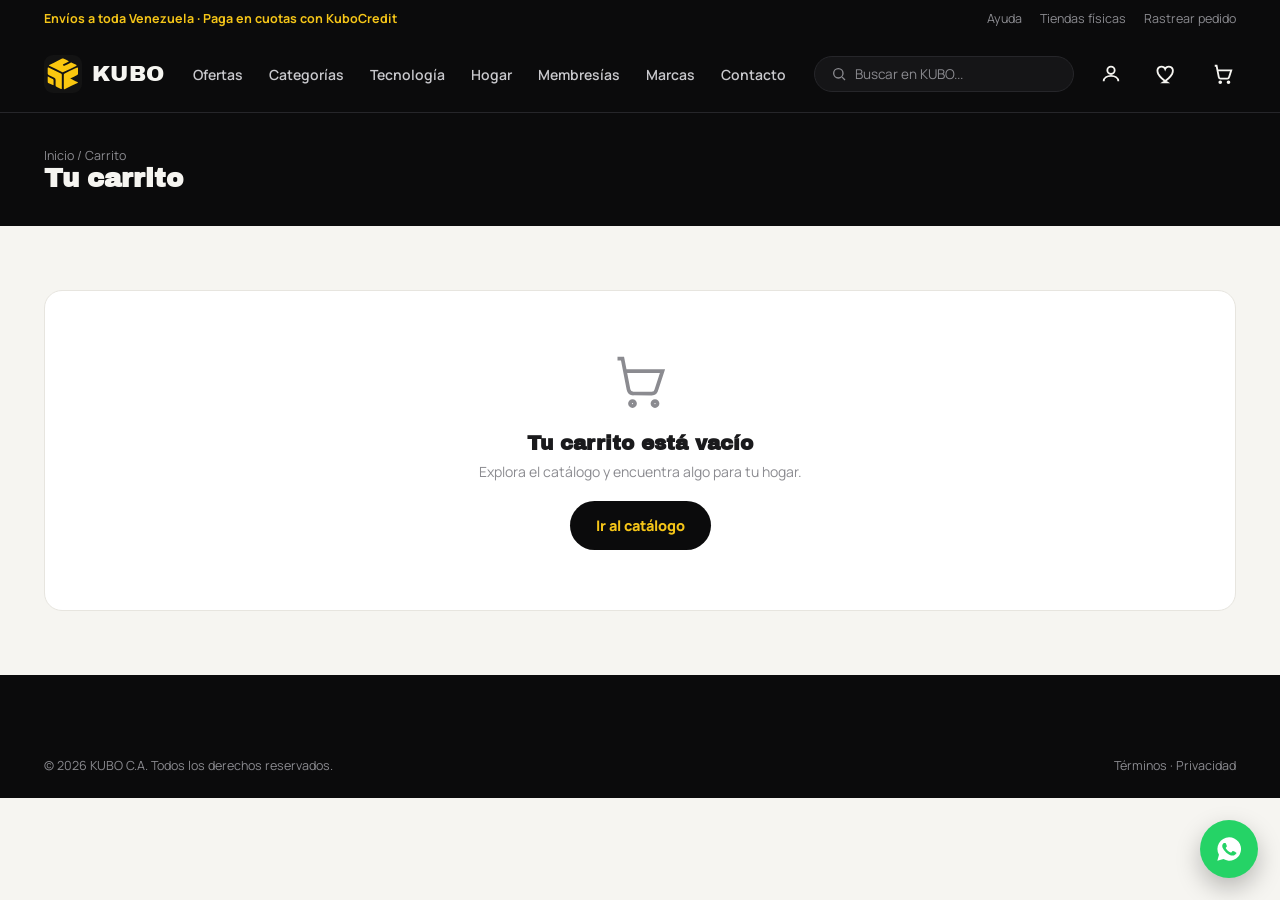
==== carrito.html @ 1cbffcdc "Add files via upload" ====
<!DOCTYPE html>
<html lang="es">
<head>
<meta charset="UTF-8">
<meta name="viewport" content="width=device-width, initial-scale=1">
<title>Carrito — KUBO</title>
<link rel="icon" type="image/svg+xml" href="assets/logo-kubo.svg">
<link rel="stylesheet" href="assets/style.css">
</head>
<body>

<div class="topbar">
  <div class="wrap">
    <span class="msg">Envíos a toda Venezuela · Paga en cuotas con KuboCredit</span>
    <div class="links"><a href="#">Ayuda</a><a href="#">Tiendas físicas</a><a href="#">Rastrear pedido</a></div>
  </div>
</div>

<header class="site">
  <div class="wrap hd-row">
    <a class="logo" href="index.html">
      <img src="assets/logo-kubo.svg" alt="KUBO" class="logo-img">
      <span>KUBO</span>
    </a>
    <nav class="main">
      <a href="catalogo.html">Ofertas</a>
      <a href="catalogo.html">Categorías</a>
      <a href="catalogo.html?categoria=tecnologia">Tecnología</a>
      <a href="catalogo.html?categoria=hogar">Hogar</a>
      <a href="membresias.html">Membresías</a>
      <a href="index.html#marcas">Marcas</a>
      <a href="index.html#contacto">Contacto</a>
    </nav>
    <div class="hd-actions">
      <div class="search-box">
        <svg viewBox="0 0 24 24" fill="none" stroke="currentColor" stroke-width="2" width="16" height="16" style="margin-right:8px;flex-shrink:0;color:#8B8B90"><circle cx="11" cy="11" r="7"/><path d="M21 21l-4.3-4.3"/></svg>
        <input type="text" placeholder="Buscar en KUBO..." data-search-input>
      </div>
      <a class="icon-btn" href="login.html" aria-label="Cuenta"><svg viewBox="0 0 24 24" fill="none" stroke="currentColor" stroke-width="2"><circle cx="12" cy="8" r="4"/><path d="M4 20c0-4 4-6 8-6s8 2 8 6"/></svg></a>
      <a class="icon-btn" href="favoritos.html" aria-label="Favoritos"><svg viewBox="0 0 24 24" fill="none" stroke="currentColor" stroke-width="2"><path d="M12 21s-7-4.5-9.5-9C.5 8 2 4 6 4c2 0 3.5 1.2 4 2.5C10.5 5.2 12 4 14 4c4 0 5.5 4 3.5 8-2.5 4.5-9.5 9-9.5 9z"/></svg><span class="badge hide" data-fav-badge>0</span></a>
      <a class="icon-btn" href="carrito.html" aria-label="Carrito"><svg viewBox="0 0 24 24" fill="none" stroke="currentColor" stroke-width="2"><path d="M3 3h2l2.4 12.4a2 2 0 0 0 2 1.6h7.2a2 2 0 0 0 2-1.6L21 8H6"/><circle cx="9" cy="21" r="1"/><circle cx="18" cy="21" r="1"/></svg><span class="badge hide" data-cart-badge>0</span></a>
      <button class="burger" id="burgerBtn" aria-label="Menú"><svg viewBox="0 0 24 24" fill="none" stroke="currentColor" stroke-width="2" width="26" height="26"><path d="M4 6h16M4 12h16M4 18h16"/></svg></button>
    </div>
  </div>
  <div class="mobile-nav" id="mobileNav">
    <div class="mobile-search"><input type="text" placeholder="Buscar en KUBO..." data-search-input></div>
    <a href="catalogo.html">Ofertas</a><a href="membresias.html">Membresías</a><a href="favoritos.html">Favoritos</a><a href="carrito.html">Carrito</a>
  </div>
</header>

<div class="pagehead">
  <div class="wrap">
    <div>
      <div class="breadcrumb"><a href="index.html">Inicio</a> / <span>Carrito</span></div>
      <h1 class="hd">Tu carrito</h1>
    </div>
  </div>
</div>

<section class="section">
  <div class="wrap">
    <div id="cartWrapper"></div>
  </div>
</section>

<footer>
  <div class="wrap f-bottom" style="border-top:none;margin-top:0;">
    <span>© 2026 KUBO C.A. Todos los derechos reservados.</span>
    <span>Términos · Privacidad</span>
  </div>
</footer>

<a class="wa-float" href="https://wa.me/584240000000" target="_blank" aria-label="WhatsApp">
  <svg viewBox="0 0 24 24" fill="currentColor"><path d="M12 2a10 10 0 0 0-8.6 15L2 22l5.2-1.4A10 10 0 1 0 12 2zm5.7 14.2c-.2.7-1.4 1.4-2 1.4-.5.1-1.1.1-1.8-.1-.4-.1-1-.3-1.6-.6-2.9-1.3-4.8-4.2-4.9-4.4-.1-.2-1.2-1.6-1.2-3s.8-2.1 1.1-2.4c.3-.3.6-.3.8-.3h.6c.2 0 .4 0 .6.5.2.5.8 1.9.8 2 .1.2.1.3 0 .5-.1.2-.1.3-.3.5l-.4.5c-.1.2-.3.3-.1.6.2.3.8 1.3 1.7 2.1 1.2 1 2.1 1.4 2.4 1.5.3.1.4.1.6-.1l.9-1c.2-.3.4-.2.7-.1.3.1 1.7.8 2 .9.3.2.5.2.6.3.1.2.1.9-.1 1.6z"/></svg>
</a>

<script src="assets/store.js"></script>
<script>
const WA_NUMBER = '584240000000';

function renderCart(){
  const cart = getCart();
  const ids = Object.keys(cart);
  const wrapper = document.getElementById('cartWrapper');

  if(ids.length === 0){
    wrapper.innerHTML = `
      <div class="empty-state">
        <svg viewBox="0 0 24 24" fill="none" stroke="currentColor" stroke-width="1.5"><path d="M3 3h2l2.4 12.4a2 2 0 0 0 2 1.6h7.2a2 2 0 0 0 2-1.6L21 8H6"/><circle cx="9" cy="21" r="1"/><circle cx="18" cy="21" r="1"/></svg>
        <h3>Tu carrito está vacío</h3>
        <p>Explora el catálogo y encuentra algo para tu hogar.</p>
        <a class="btn btn-dark" href="catalogo.html">Ir al catálogo</a>
      </div>`;
    return;
  }

  const itemsHTML = ids.map(id => {
    const p = findProduct(id);
    if(!p) return '';
    return `
      <div class="cart-item" data-id="${p.id}">
        <div class="imgbox">${cubeIconSVG(p.id)}</div>
        <div class="info">
          <div class="brand">${p.brand}</div>
          <div class="name"><a href="producto.html?id=${p.id}">${p.name}</a></div>
          <div class="price">$${formatPrice(p.price)}</div>
        </div>
        <div class="side">
          <div class="qty-box">
            <button class="dec" aria-label="Restar">−</button>
            <span>${cart[id]}</span>
            <button class="inc" aria-label="Sumar">+</button>
          </div>
          <button class="remove-btn"><svg viewBox="0 0 24 24" fill="none" stroke="currentColor" stroke-width="2"><path d="M3 6h18M8 6V4a1 1 0 0 1 1-1h6a1 1 0 0 1 1 1v2m2 0v14a1 1 0 0 1-1 1H7a1 1 0 0 1-1-1V6h12z"/></svg> Eliminar</button>
        </div>
      </div>`;
  }).join('');

  const subtotal = cartTotal();
  const shipping = subtotal >= 80 ? 0 : 8;
  const total = subtotal + shipping;

  wrapper.innerHTML = `
    <div class="cart-layout">
      <div>${itemsHTML}</div>
      <div class="summary-box">
        <h3>Resumen del pedido</h3>
        <div class="summary-row"><span>Subtotal</span><span>$${formatPrice(subtotal)}</span></div>
        <div class="summary-row"><span>Envío</span><span>${shipping === 0 ? 'Gratis' : '$' + formatPrice(shipping)}</span></div>
        <div class="promo-row">
          <input type="text" placeholder="Código de descuento">
          <button class="btn btn-ghost" style="border-color:#E7E5DF;color:var(--ink);padding:11px 18px;" onclick="showToast('Código no válido')">Aplicar</button>
        </div>
        <div class="summary-row total"><span>Total</span><span>$${formatPrice(total)}</span></div>
        <button class="btn btn-primary" id="checkoutBtn">Finalizar por WhatsApp</button>
        <a class="btn btn-ghost" style="border-color:#E7E5DF;color:var(--ink);width:100%;justify-content:center;margin-top:10px;" href="catalogo.html">Seguir comprando</a>
      </div>
    </div>`;

  wrapper.querySelectorAll('.inc').forEach(btn => btn.addEventListener('click', e => {
    const id = e.target.closest('.cart-item').dataset.id;
    const cart = getCart();
    setQty(id, (cart[id] || 0) + 1);
    renderCart();
  }));
  wrapper.querySelectorAll('.dec').forEach(btn => btn.addEventListener('click', e => {
    const id = e.target.closest('.cart-item').dataset.id;
    const cart = getCart();
    setQty(id, (cart[id] || 0) - 1);
    renderCart();
  }));
  wrapper.querySelectorAll('.remove-btn').forEach(btn => btn.addEventListener('click', e => {
    const id = e.target.closest('.cart-item').dataset.id;
    removeFromCart(id);
    renderCart();
  }));

  document.getElementById('checkoutBtn').addEventListener('click', () => {
    const cart = getCart();
    let msg = 'Hola, quiero hacer este pedido en KUBO:%0A%0A';
    Object.keys(cart).forEach(id => {
      const p = findProduct(id);
      if(p) msg += `• ${p.name} x${cart[id]} — $${formatPrice(p.price * cart[id])}%0A`;
    });
    msg += `%0ATotal: $${formatPrice(total)}`;
    window.open(`https://wa.me/${WA_NUMBER}?text=${msg}`, '_blank');
  });
}

renderCart();
</script>

</body>
</html>
---- assets/style.css ----
@import url('https://fonts.googleapis.com/css2?family=Archivo+Black&family=Manrope:wght@400;500;600;700;800&display=swap');
:root{
  --black:#0B0B0C;
  --black-2:#151517;
  --yellow:#F5C518;
  --yellow-2:#FFDD55;
  --paper:#F6F5F1;
  --ink:#1A1A1C;
  --line:#26262A;
  --muted:#8B8B90;
  --radius:18px;
}
*{margin:0;padding:0;box-sizing:border-box;}
html{scroll-behavior:smooth;}
body{font-family:'Manrope',sans-serif;background:var(--paper);color:var(--ink);-webkit-font-smoothing:antialiased;}
img{max-width:100%;display:block;}
a{text-decoration:none;color:inherit;}
ul{list-style:none;}
button{font-family:inherit;}
.wrap{max-width:1240px;margin:0 auto;padding:0 24px;}
.hd{font-family:'Archivo Black',sans-serif;letter-spacing:-0.01em;}

.topbar{background:var(--black);color:var(--paper);font-size:12.5px;}
.topbar .wrap{display:flex;justify-content:space-between;align-items:center;height:36px;}
.topbar .msg{color:var(--yellow);font-weight:700;}
.topbar .links{display:flex;gap:18px;color:var(--muted);}
@media(max-width:720px){.topbar .links{display:none;}}

header.site{background:var(--black);position:sticky;top:0;z-index:50;border-bottom:1px solid var(--line);}
.hd-row{display:flex;align-items:center;gap:28px;height:76px;}
.logo{display:flex;align-items:center;gap:10px;flex-shrink:0;}
.logo svg,.logo-img{width:38px;height:38px;border-radius:9px;display:block;}
.logo span{font-family:'Archivo Black',sans-serif;color:var(--paper);font-size:22px;letter-spacing:0.02em;}
nav.main{display:flex;gap:26px;flex:1;}
nav.main a{color:#C9C9CD;font-size:14px;font-weight:600;white-space:nowrap;transition:color .15s;}
nav.main a:hover,nav.main a.active{color:var(--yellow);}
.hd-actions{display:flex;align-items:center;gap:18px;flex-shrink:0;}
.search-box{display:flex;align-items:center;background:var(--black-2);border:1px solid var(--line);border-radius:100px;padding:8px 16px;width:260px;}
.search-box input{background:none;border:none;outline:none;color:var(--paper);font-size:13.5px;width:100%;font-family:'Manrope';}
.search-box input::placeholder{color:var(--muted);}
.icon-btn{position:relative;color:var(--paper);display:flex;align-items:center;justify-content:center;width:38px;height:38px;}
.icon-btn svg{width:22px;height:22px;}
.badge{position:absolute;top:-2px;right:-2px;background:var(--yellow);color:var(--black);font-size:10px;font-weight:800;border-radius:50%;width:16px;height:16px;display:flex;align-items:center;justify-content:center;}
.badge.hide{display:none;}
.burger{display:none;background:none;border:none;color:var(--paper);}
@media(max-width:980px){nav.main{display:none;}.search-box{display:none;}.burger{display:flex;}}
.mobile-nav{display:none;flex-direction:column;background:var(--black-2);border-top:1px solid var(--line);padding:14px 24px 20px;}
.mobile-nav.open{display:flex;}
.mobile-nav a{color:#C9C9CD;padding:10px 0;font-size:14.5px;font-weight:600;border-bottom:1px solid var(--line);}
.mobile-search{display:flex;background:var(--black);border:1px solid var(--line);border-radius:100px;padding:8px 16px;margin-bottom:12px;}
.mobile-search input{background:none;border:none;outline:none;color:var(--paper);width:100%;font-size:13.5px;}

.hero{background:var(--black);color:var(--paper);position:relative;overflow:hidden;}
.hero .wrap{display:grid;grid-template-columns:1.1fr 0.9fr;align-items:center;gap:40px;padding-top:64px;padding-bottom:64px;}
.eyebrow{display:inline-flex;align-items:center;gap:8px;color:var(--yellow);font-size:12.5px;font-weight:800;letter-spacing:0.12em;text-transform:uppercase;margin-bottom:18px;}
.eyebrow::before{content:"";width:8px;height:8px;background:var(--yellow);display:inline-block;clip-path:polygon(50% 0,100% 25%,100% 75%,50% 100%,0 75%,0 25%);}
.hero h1{font-size:56px;line-height:1.02;font-family:'Archivo Black',sans-serif;letter-spacing:-0.01em;}
.hero h1 em{font-style:normal;color:var(--yellow);}
.hero p{margin-top:20px;color:#B7B7BC;font-size:16.5px;max-width:440px;line-height:1.55;}
.hero .cta-row{display:flex;gap:14px;margin-top:32px;flex-wrap:wrap;}
.btn{display:inline-flex;align-items:center;gap:8px;padding:15px 26px;border-radius:100px;font-weight:800;font-size:14.5px;cursor:pointer;border:none;transition:transform .15s;}
.btn:hover{transform:translateY(-2px);}
.btn-primary{background:var(--yellow);color:var(--black);}
.btn-ghost{background:transparent;color:var(--paper);border:1px solid var(--line);}
.btn-dark{background:var(--black);color:var(--yellow);}
.btn:disabled{opacity:.5;cursor:not-allowed;transform:none;}
.hero-stats{display:flex;gap:34px;margin-top:44px;}
.hero-stats div b{display:block;font-family:'Archivo Black';font-size:24px;color:var(--yellow);}
.hero-stats div span{font-size:12px;color:var(--muted);}
.cube-stage{position:relative;height:420px;display:flex;align-items:center;justify-content:center;}
.cube-stage svg{width:100%;height:100%;filter:drop-shadow(0 30px 60px rgba(245,197,24,0.15));}
@media(max-width:980px){.hero .wrap{grid-template-columns:1fr;padding-top:44px;padding-bottom:40px;text-align:left;}.hero h1{font-size:38px;}.cube-stage{height:260px;order:-1;}}

.pagehead{background:var(--black);color:var(--paper);padding:34px 0;}
.pagehead .wrap{display:flex;justify-content:space-between;align-items:center;flex-wrap:wrap;gap:12px;}
.pagehead h1{font-family:'Archivo Black';font-size:26px;}
.breadcrumb{font-size:12.5px;color:var(--muted);}
.breadcrumb a:hover{color:var(--yellow);}

.marquee-strip{background:var(--yellow);overflow:hidden;border-top:1px solid var(--black);border-bottom:1px solid var(--black);}
.marquee-track{display:flex;gap:48px;white-space:nowrap;padding:10px 0;animation:scroll 22s linear infinite;width:max-content;}
.marquee-track span{font-family:'Archivo Black';font-size:13px;color:var(--black);letter-spacing:0.04em;display:flex;align-items:center;gap:10px;}
@keyframes scroll{from{transform:translateX(0);}to{transform:translateX(-50%);}}

.section{padding:64px 0;}
.section-head{display:flex;justify-content:space-between;align-items:flex-end;margin-bottom:32px;gap:16px;}
.section-head h2{font-family:'Archivo Black';font-size:30px;letter-spacing:-0.01em;}
.section-head p{color:var(--muted);font-size:14px;margin-top:6px;}
.section-head a.viewall{font-weight:800;font-size:13.5px;border-bottom:2px solid var(--yellow);padding-bottom:2px;flex-shrink:0;}
@media(max-width:600px){.section{padding:44px 0;}.section-head h2{font-size:24px;}}

.cat-grid{display:grid;grid-template-columns:repeat(6,1fr);gap:16px;}
.cat-card{background:var(--black);border-radius:var(--radius);padding:22px 16px;text-align:center;transition:transform .18s,background .18s;}
.cat-card:hover{transform:translateY(-4px);background:var(--black-2);}
.cat-card .ic{width:46px;height:46px;margin:0 auto 12px;background:var(--yellow);border-radius:12px;display:flex;align-items:center;justify-content:center;}
.cat-card .ic svg{width:24px;height:24px;color:var(--black);}
.cat-card span{color:var(--paper);font-size:12.5px;font-weight:700;}
@media(max-width:980px){.cat-grid{grid-template-columns:repeat(3,1fr);}}
@media(max-width:520px){.cat-grid{grid-template-columns:repeat(3,1fr);gap:10px;}.cat-card{padding:16px 8px;}.cat-card span{font-size:11px;}}

.prod-grid{display:grid;grid-template-columns:repeat(4,1fr);gap:22px;}
.card{background:#fff;border-radius:var(--radius);overflow:hidden;border:1px solid #E7E5DF;transition:box-shadow .2s,transform .2s;position:relative;}
.card:hover{transform:translateY(-4px);box-shadow:0 18px 40px rgba(0,0,0,0.08);}
.card .tag{position:absolute;top:12px;left:12px;background:var(--yellow);color:var(--black);font-size:10.5px;font-weight:800;padding:4px 10px;border-radius:100px;z-index:2;letter-spacing:.02em;}
.card .imgbox{aspect-ratio:1/1;background:var(--paper);display:flex;align-items:center;justify-content:center;padding:24px;position:relative;}
.card .imgbox svg{width:70%;height:70%;}
.card .imgbox a{display:flex;width:100%;height:100%;align-items:center;justify-content:center;}
.card .fav{position:absolute;top:12px;right:12px;width:32px;height:32px;background:#fff;border-radius:50%;display:flex;align-items:center;justify-content:center;box-shadow:0 2px 8px rgba(0,0,0,0.12);z-index:2;border:none;cursor:pointer;}
.card .fav svg{width:16px;height:16px;color:var(--ink);}
.card .fav.active svg{color:#E23636;fill:#E23636;}
.card .body{padding:16px 16px 20px;}
.card .brand{font-size:10.5px;font-weight:800;color:var(--muted);letter-spacing:.06em;text-transform:uppercase;}
.card .name{font-size:14.5px;font-weight:700;margin-top:4px;line-height:1.3;min-height:38px;}
.card .name a:hover{color:var(--black);text-decoration:underline;}
.card .price-row{display:flex;align-items:center;justify-content:space-between;margin-top:14px;}
.card .price{font-family:'Archivo Black';font-size:19px;}
.card .price small{font-family:'Manrope';font-weight:600;font-size:12px;color:var(--muted);text-decoration:line-through;display:block;margin-top:-2px;}
.addbtn{width:38px;height:38px;border-radius:50%;background:var(--black);color:var(--yellow);border:none;display:flex;align-items:center;justify-content:center;cursor:pointer;transition:background .15s;flex-shrink:0;}
.addbtn:hover{background:var(--yellow);color:var(--black);}
.addbtn svg{width:18px;height:18px;}
@media(max-width:980px){.prod-grid{grid-template-columns:repeat(2,1fr);}}
@media(max-width:520px){.prod-grid{gap:12px;}.card .body{padding:12px;}.card .imgbox{padding:16px;}}

.banner-split{display:grid;grid-template-columns:1fr 1fr;gap:20px;}
.banner-card{border-radius:var(--radius);padding:38px;min-height:220px;display:flex;flex-direction:column;justify-content:center;position:relative;overflow:hidden;}
.banner-card.b1{background:var(--yellow);color:var(--black);}
.banner-card.b2{background:var(--black);color:var(--paper);}
.banner-card h3{font-family:'Archivo Black';font-size:26px;max-width:260px;line-height:1.1;}
.banner-card p{margin-top:10px;font-size:14px;opacity:.8;max-width:260px;}
.banner-card .btn{margin-top:20px;align-self:flex-start;}
.banner-card svg.deco{position:absolute;right:-30px;bottom:-30px;width:200px;height:200px;opacity:.15;}
@media(max-width:820px){.banner-split{grid-template-columns:1fr;}}

.brand-strip{background:var(--black-2);padding:36px 0;}
.brand-row{display:flex;justify-content:space-between;align-items:center;flex-wrap:wrap;gap:28px;}
.brand-row span{font-family:'Archivo Black';color:#5C5C61;font-size:20px;letter-spacing:.02em;transition:color .15s;}
.brand-row span:hover{color:var(--yellow);}

.news{background:var(--yellow);border-radius:24px;padding:48px;display:flex;justify-content:space-between;align-items:center;gap:24px;flex-wrap:wrap;margin:64px auto;max-width:1240px;}
.news h3{font-family:'Archivo Black';font-size:26px;color:var(--black);max-width:360px;line-height:1.15;}
.news p{color:#3A3200;font-size:14px;margin-top:8px;}
.news form{display:flex;gap:10px;}
.news input{padding:14px 18px;border-radius:100px;border:1px solid var(--black);font-family:'Manrope';font-size:14px;width:260px;}
.news .btn-primary{background:var(--black);color:var(--yellow);}
@media(max-width:820px){.news{padding:32px;}.news form{width:100%;}.news input{flex:1;width:auto;}}

footer{background:var(--black);color:#B7B7BC;padding:60px 0 24px;}
.f-grid{display:grid;grid-template-columns:1.4fr 1fr 1fr 1fr;gap:32px;}
.f-logo{display:flex;align-items:center;gap:10px;margin-bottom:14px;}
.f-logo svg,.f-logo .logo-img{width:30px;height:30px;border-radius:8px;display:block;}
.f-logo span{font-family:'Archivo Black';color:var(--paper);font-size:18px;}
footer p.desc{font-size:13.5px;line-height:1.6;max-width:280px;}
footer h4{color:var(--paper);font-size:13px;font-weight:800;letter-spacing:.05em;text-transform:uppercase;margin-bottom:16px;}
footer ul li{margin-bottom:10px;font-size:13.5px;}
footer ul li a:hover{color:var(--yellow);}
.f-social{display:flex;gap:12px;margin-top:20px;}
.f-social a{width:34px;height:34px;border:1px solid var(--line);border-radius:50%;display:flex;align-items:center;justify-content:center;}
.f-social a:hover{background:var(--yellow);border-color:var(--yellow);}
.f-social svg{width:15px;height:15px;color:var(--paper);}
.f-social a:hover svg{color:var(--black);}
.f-bottom{border-top:1px solid var(--line);margin-top:44px;padding-top:22px;display:flex;justify-content:space-between;flex-wrap:wrap;gap:12px;font-size:12.5px;color:var(--muted);}
@media(max-width:820px){.f-grid{grid-template-columns:1fr 1fr;}}
@media(max-width:520px){.f-grid{grid-template-columns:1fr;}}

.wa-float{position:fixed;bottom:22px;right:22px;width:58px;height:58px;background:#25D366;border-radius:50%;display:flex;align-items:center;justify-content:center;box-shadow:0 10px 24px rgba(0,0,0,0.25);z-index:60;}
.wa-float svg{width:28px;height:28px;color:#fff;}

.toast{position:fixed;bottom:24px;left:50%;transform:translateX(-50%) translateY(20px);background:var(--black);color:var(--yellow);padding:14px 26px;border-radius:100px;font-weight:800;font-size:13.5px;opacity:0;pointer-events:none;transition:opacity .25s,transform .25s;z-index:100;box-shadow:0 12px 30px rgba(0,0,0,.3);}
.toast.show{opacity:1;transform:translateX(-50%) translateY(0);}

.reveal{opacity:0;transform:translateY(18px);transition:opacity .6s ease,transform .6s ease;}
.reveal.show{opacity:1;transform:translateY(0);}

.catalog-layout{display:grid;grid-template-columns:272px 1fr;gap:32px;align-items:start;}
.filters{background:#fff;border:1px solid #EBE9E3;border-radius:var(--radius);padding:24px;position:sticky;top:96px;box-shadow:0 1px 2px rgba(20,20,22,0.03);}
.filters .group{padding-bottom:22px;margin-bottom:22px;border-bottom:1px solid #F0EEE8;}
.filters .group:last-of-type{border-bottom:none;margin-bottom:0;padding-bottom:0;}
.filters h3{display:flex;align-items:center;justify-content:space-between;font-size:11.5px;font-weight:800;letter-spacing:.08em;text-transform:uppercase;margin-bottom:16px;color:var(--black);}
.filters h3 .fcount{font-size:10px;font-weight:700;color:var(--muted);letter-spacing:0;text-transform:none;background:var(--paper);border-radius:100px;padding:2px 8px;}
.filters .opt{display:flex;align-items:center;gap:12px;font-size:13.5px;font-weight:600;color:#3A3A3D;padding:9px 8px;cursor:pointer;border-radius:10px;transition:background .15s,color .15s;user-select:none;}
.filters .opt:hover{background:var(--paper);}
.filters .opt input{position:absolute;opacity:0;width:0;height:0;}
.filters .opt .box{width:20px;height:20px;border-radius:7px;border:2px solid #DAD8D1;background:#fff;flex-shrink:0;display:flex;align-items:center;justify-content:center;transition:background .15s,border-color .15s,box-shadow .15s;box-shadow:inset 0 1px 2px rgba(0,0,0,0.02);}
.filters .opt .box svg{width:12px;height:12px;opacity:0;transform:scale(.4);transition:opacity .12s,transform .12s;stroke:var(--black);stroke-width:3.4;}
.filters .opt:hover .box{border-color:#B8B6AE;}
.filters .opt input:checked + .box{background:var(--yellow);border-color:var(--yellow);box-shadow:0 3px 8px rgba(245,197,24,0.35);}
.filters .opt input:checked + .box svg{opacity:1;transform:scale(1);}
.filters .opt input:checked ~ .lbl{color:var(--black);font-weight:800;}
.filters .opt input:focus-visible + .box{outline:2px solid var(--black);outline-offset:2px;}
.filters .opt .lbl{flex:1;}
.filters .opt .ic{width:17px;height:17px;color:var(--muted);flex-shrink:0;}
.filters .opt input:checked ~ .ic{color:var(--black);}
.filters input[type=range]{width:100%;accent-color:var(--black);height:4px;}
.filters .price-vals{display:flex;justify-content:space-between;font-size:12px;color:var(--muted);margin-top:10px;font-weight:700;}
.filters .clear{font-size:12.5px;font-weight:800;color:var(--black);display:flex;align-items:center;gap:6px;cursor:pointer;padding-top:4px;}
.filters .clear svg{width:13px;height:13px;}
.filters .clear:hover{color:#E23636;}
.filters .close-filters{margin-bottom:6px;width:36px;height:36px;border-radius:10px;background:var(--paper);display:flex;align-items:center;justify-content:center;border:1px solid #EBE9E3;color:var(--ink);transition:background .15s;}
.filters .close-filters:hover{background:#EFEDE6;}
.catalog-toolbar{display:flex;justify-content:space-between;align-items:center;margin-bottom:22px;flex-wrap:wrap;gap:12px;}
.catalog-toolbar .count{font-size:13.5px;color:var(--muted);font-weight:600;}
.catalog-toolbar select{padding:10px 14px;border-radius:100px;border:1px solid #E7E5DF;font-family:'Manrope';font-weight:700;font-size:13px;background:#fff;}
.mobile-filter-btn{display:none;background:var(--black);color:var(--yellow);padding:11px 18px;border-radius:100px;font-weight:800;font-size:13px;border:none;align-items:center;gap:8px;}
@media(max-width:900px){
  .catalog-layout{grid-template-columns:1fr;}
  .filters{display:none;position:fixed;inset:0;z-index:70;border-radius:0;overflow-y:auto;top:0;}
  .filters.open{display:block;}
  .mobile-filter-btn{display:inline-flex;}
  .filters .close-filters{display:flex;justify-content:flex-end;margin-bottom:14px;background:none;border:none;}
}
.empty-state{text-align:center;padding:60px 20px;background:#fff;border-radius:var(--radius);border:1px solid #E7E5DF;}
.empty-state svg{width:60px;height:60px;margin:0 auto 16px;color:var(--muted);}
.empty-state h3{font-family:'Archivo Black';font-size:20px;margin-bottom:8px;}
.empty-state p{color:var(--muted);font-size:14px;margin-bottom:20px;}

.pd-grid{display:grid;grid-template-columns:1fr 1fr;gap:52px;align-items:start;}
.pd-gallery{background:#fff;border:1px solid #E7E5DF;border-radius:var(--radius);aspect-ratio:1/1;display:flex;align-items:center;justify-content:center;padding:50px;position:sticky;top:96px;}
.pd-gallery svg{width:75%;height:75%;}
.pd-brand{font-size:12px;font-weight:800;color:var(--muted);letter-spacing:.06em;text-transform:uppercase;}
.pd-name{font-family:'Archivo Black';font-size:30px;margin-top:8px;line-height:1.15;}
.pd-rating{display:flex;align-items:center;gap:8px;margin-top:12px;color:var(--muted);font-size:13px;}
.pd-rating svg{width:16px;height:16px;color:var(--yellow);}
.pd-price{display:flex;align-items:baseline;gap:12px;margin-top:22px;}
.pd-price .now{font-family:'Archivo Black';font-size:36px;}
.pd-price .old{font-size:16px;color:var(--muted);text-decoration:line-through;}
.pd-tag{display:inline-block;background:var(--yellow);color:var(--black);font-size:11px;font-weight:800;padding:5px 12px;border-radius:100px;margin-top:12px;}
.pd-desc{margin-top:22px;color:#4A4A4E;font-size:14.5px;line-height:1.7;}
.pd-qty{display:flex;align-items:center;gap:14px;margin-top:28px;}
.qty-box{display:flex;align-items:center;border:1px solid #E7E5DF;border-radius:100px;background:#fff;}
.qty-box button{width:40px;height:40px;border:none;background:none;font-size:18px;font-weight:800;cursor:pointer;}
.qty-box span{width:36px;text-align:center;font-weight:800;}
.pd-actions{display:flex;gap:12px;margin-top:24px;flex-wrap:wrap;}
.pd-meta{margin-top:32px;border-top:1px solid #E7E5DF;padding-top:22px;display:flex;flex-direction:column;gap:12px;}
.pd-meta .item{display:flex;align-items:center;gap:12px;font-size:13.5px;color:#4A4A4E;}
.pd-meta svg{width:20px;height:20px;color:var(--black);flex-shrink:0;}
@media(max-width:900px){.pd-grid{grid-template-columns:1fr;gap:28px;}.pd-gallery{position:static;}.pd-name{font-size:24px;}.pd-price .now{font-size:28px;}}

.cart-layout{display:grid;grid-template-columns:1fr 340px;gap:32px;align-items:start;}
.cart-item{display:grid;grid-template-columns:90px 1fr auto;gap:16px;align-items:center;background:#fff;border:1px solid #E7E5DF;border-radius:var(--radius);padding:16px;margin-bottom:14px;}
.cart-item .imgbox{background:var(--paper);border-radius:12px;aspect-ratio:1/1;display:flex;align-items:center;justify-content:center;padding:12px;}
.cart-item .imgbox svg{width:100%;height:100%;}
.cart-item .info .brand{font-size:10.5px;font-weight:800;color:var(--muted);letter-spacing:.05em;text-transform:uppercase;}
.cart-item .info .name{font-weight:700;font-size:14.5px;margin-top:2px;}
.cart-item .info .price{font-family:'Archivo Black';font-size:15px;margin-top:8px;}
.cart-item .side{display:flex;flex-direction:column;align-items:flex-end;gap:10px;}
.remove-btn{background:none;border:none;color:var(--muted);font-size:12px;font-weight:700;cursor:pointer;display:flex;align-items:center;gap:5px;}
.remove-btn:hover{color:#E23636;}
.remove-btn svg{width:14px;height:14px;}
.summary-box{background:#fff;border:1px solid #E7E5DF;border-radius:var(--radius);padding:26px;position:sticky;top:96px;}
.summary-box h3{font-family:'Archivo Black';font-size:19px;margin-bottom:20px;}
.summary-row{display:flex;justify-content:space-between;font-size:14px;margin-bottom:12px;color:#4A4A4E;}
.summary-row.total{border-top:1px solid #E7E5DF;margin-top:14px;padding-top:14px;font-weight:800;font-size:16px;color:var(--ink);}
.summary-box .btn{width:100%;justify-content:center;margin-top:18px;}
.promo-row{display:flex;gap:8px;margin:18px 0;}
.promo-row input{flex:1;padding:11px 14px;border-radius:10px;border:1px solid #E7E5DF;font-family:'Manrope';font-size:13px;}
@media(max-width:860px){.cart-layout{grid-template-columns:1fr;}.summary-box{position:static;}.cart-item{grid-template-columns:64px 1fr;}.cart-item .side{grid-column:1/-1;flex-direction:row;justify-content:space-between;align-items:center;}}

.auth-shell{min-height:calc(100vh - 200px);display:flex;align-items:center;justify-content:center;padding:60px 20px;background:var(--paper);}
.auth-card{width:100%;max-width:420px;background:#fff;border:1px solid #EBE9E3;border-radius:22px;padding:40px 36px;box-shadow:0 20px 50px rgba(20,20,22,0.06);}
.auth-logo{display:flex;justify-content:center;margin-bottom:22px;}
.auth-logo svg{width:44px;height:44px;}
.auth-card h1{font-family:'Archivo Black';font-size:24px;text-align:center;letter-spacing:-0.01em;}
.auth-card .sub{text-align:center;color:var(--muted);font-size:13.5px;margin-top:8px;margin-bottom:28px;line-height:1.5;}
.field{margin-bottom:18px;}
.field label{display:block;font-size:12.5px;font-weight:800;margin-bottom:8px;color:var(--ink);}
.field .input-wrap{position:relative;display:flex;align-items:center;}
.field .input-wrap svg{position:absolute;left:14px;width:17px;height:17px;color:var(--muted);pointer-events:none;}
.field input{width:100%;padding:13px 14px 13px 42px;border-radius:12px;border:1.5px solid #E7E5DF;font-family:'Manrope';font-size:14px;background:#fff;transition:border-color .15s;}
.field input:focus{outline:none;border-color:var(--black);}
.field .toggle-pass{position:absolute;right:12px;background:none;border:none;color:var(--muted);cursor:pointer;display:flex;padding:4px;}
.field .toggle-pass svg{position:static;width:17px;height:17px;}
.field .hint{font-size:11.5px;color:var(--muted);margin-top:6px;}
.field .error{font-size:11.5px;color:#E23636;margin-top:6px;display:none;font-weight:700;}
.field.invalid input{border-color:#E23636;}
.field.invalid .error{display:block;}
.row-between{display:flex;justify-content:space-between;align-items:center;margin-bottom:22px;font-size:13px;}
.check-inline{display:flex;align-items:center;gap:8px;color:#4A4A4E;font-weight:600;cursor:pointer;}
.check-inline input{accent-color:var(--black);width:15px;height:15px;}
.link-accent{font-weight:800;color:var(--black);border-bottom:2px solid var(--yellow);}
.link-accent:hover{color:#000;}
.auth-submit{width:100%;justify-content:center;padding:14px;font-size:14.5px;}
.auth-divider{display:flex;align-items:center;gap:14px;margin:26px 0;color:var(--muted);font-size:12px;font-weight:700;}
.auth-divider::before,.auth-divider::after{content:"";flex:1;height:1px;background:#EBE9E3;}
.social-row{display:flex;gap:10px;margin-bottom:26px;}
.social-btn{flex:1;display:flex;align-items:center;justify-content:center;gap:8px;padding:12px;border:1.5px solid #E7E5DF;border-radius:12px;font-weight:700;font-size:13px;background:#fff;cursor:pointer;transition:background .15s;}
.social-btn:hover{background:var(--paper);}
.social-btn svg{width:18px;height:18px;}
.auth-foot{text-align:center;font-size:13.5px;color:var(--muted);}
.strength-bar{display:flex;gap:4px;margin-top:8px;}
.strength-bar span{height:4px;flex:1;border-radius:100px;background:#EBE9E3;transition:background .2s;}
.back-home{display:inline-flex;align-items:center;gap:6px;font-size:13px;font-weight:700;color:var(--muted);margin-bottom:18px;}
.back-home:hover{color:var(--ink);}
.back-home svg{width:15px;height:15px;}
.step-success{text-align:center;}
.step-success .ic{width:64px;height:64px;background:var(--yellow);border-radius:50%;display:flex;align-items:center;justify-content:center;margin:0 auto 18px;}
.step-success .ic svg{width:30px;height:30px;color:var(--black);}
@media(max-width:480px){.auth-card{padding:30px 22px;}}

.acc-layout{display:grid;grid-template-columns:270px 1fr;gap:32px;align-items:start;}
.acc-side{background:#fff;border:1px solid #EBE9E3;border-radius:var(--radius);padding:22px;position:sticky;top:96px;}
.acc-profile{display:flex;align-items:center;gap:12px;padding-bottom:20px;margin-bottom:16px;border-bottom:1px solid #F0EEE8;}
.acc-avatar{width:48px;height:48px;border-radius:50%;background:var(--black);color:var(--yellow);display:flex;align-items:center;justify-content:center;font-family:'Archivo Black';font-size:16px;flex-shrink:0;}
.acc-profile .nm{font-weight:800;font-size:14.5px;}
.acc-profile .em{font-size:12px;color:var(--muted);}
.acc-nav{display:flex;flex-direction:column;gap:3px;}
.acc-nav button{display:flex;align-items:center;gap:12px;padding:11px 12px;border-radius:10px;border:none;background:none;font-family:'Manrope';font-weight:700;font-size:13.5px;color:#4A4A4E;cursor:pointer;text-align:left;transition:background .15s,color .15s;}
.acc-nav button svg{width:18px;height:18px;flex-shrink:0;}
.acc-nav button:hover{background:var(--paper);color:var(--ink);}
.acc-nav button.active{background:var(--black);color:var(--yellow);}
.acc-nav .sep{height:1px;background:#F0EEE8;margin:8px 4px;}
.acc-nav button.danger{color:#E23636;}
.acc-nav button.danger:hover{background:#FEECEC;}

.balance-card{background:var(--black);border-radius:22px;padding:34px;color:var(--paper);position:relative;overflow:hidden;}
.balance-card .top{display:flex;justify-content:space-between;align-items:flex-start;gap:16px;flex-wrap:wrap;}
.balance-card .lbl{font-size:12px;font-weight:800;letter-spacing:.08em;text-transform:uppercase;color:var(--yellow);}
.balance-card .amt{font-family:'Archivo Black';font-size:44px;margin-top:10px;}
.balance-card .chip{background:rgba(245,197,24,0.14);color:var(--yellow);font-size:11.5px;font-weight:800;padding:6px 14px;border-radius:100px;}
.balance-card .bar-wrap{margin-top:26px;}
.balance-card .bar-track{height:8px;background:rgba(255,255,255,0.12);border-radius:100px;overflow:hidden;}
.balance-card .bar-fill{height:100%;background:var(--yellow);border-radius:100px;}
.balance-card .bar-labels{display:flex;justify-content:space-between;font-size:12px;color:#B7B7BC;margin-top:8px;}
.balance-card .actions{display:flex;gap:12px;margin-top:26px;flex-wrap:wrap;}
.balance-card svg.deco{position:absolute;right:-40px;bottom:-40px;width:220px;height:220px;opacity:.08;}
.next-pay{background:#fff;border:1px solid #EBE9E3;border-radius:var(--radius);padding:22px 26px;display:flex;justify-content:space-between;align-items:center;margin-top:18px;flex-wrap:wrap;gap:12px;}
.next-pay .lbl{font-size:12px;font-weight:800;color:var(--muted);text-transform:uppercase;letter-spacing:.05em;}
.next-pay .val{font-family:'Archivo Black';font-size:22px;margin-top:4px;}
.next-pay .date{font-size:13px;color:var(--muted);margin-top:2px;}

.acc-block{background:#fff;border:1px solid #EBE9E3;border-radius:var(--radius);padding:26px;margin-top:22px;}
.acc-block h3{font-family:'Archivo Black';font-size:17px;margin-bottom:18px;}
.mv-row{display:flex;align-items:center;justify-content:space-between;padding:13px 0;border-bottom:1px solid #F4F2EC;gap:12px;}
.mv-row:last-child{border-bottom:none;}
.mv-left{display:flex;align-items:center;gap:12px;}
.mv-ic{width:38px;height:38px;border-radius:10px;display:flex;align-items:center;justify-content:center;flex-shrink:0;}
.mv-ic.pago{background:#FEECEC;color:#E23636;}
.mv-ic.recarga{background:#E9F9EF;color:#2FB86E;}
.mv-ic.compra{background:#FFF6DA;color:#B98900;}
.mv-ic svg{width:18px;height:18px;}
.mv-desc{font-size:13.5px;font-weight:700;}
.mv-date{font-size:12px;color:var(--muted);margin-top:2px;}
.mv-amt{font-family:'Archivo Black';font-size:14.5px;flex-shrink:0;}
.mv-amt.neg{color:var(--ink);}
.mv-amt.pos{color:#2FB86E;}

.ord-row{display:flex;align-items:center;justify-content:space-between;padding:16px 0;border-bottom:1px solid #F4F2EC;flex-wrap:wrap;gap:12px;}
.ord-row:last-child{border-bottom:none;}
.ord-id{font-weight:800;font-size:13.5px;}
.ord-date{font-size:12px;color:var(--muted);margin-top:2px;}
.ord-status{font-size:11px;font-weight:800;padding:5px 12px;border-radius:100px;}
.ord-status.entregado{background:#E9F9EF;color:#2FB86E;}
.ord-status.en-camino{background:#FFF6DA;color:#B98900;}
.ord-total{font-family:'Archivo Black';font-size:15px;}

.addr-card{border:1px solid #EBE9E3;border-radius:14px;padding:18px;margin-bottom:12px;display:flex;justify-content:space-between;align-items:flex-start;gap:12px;}
.addr-card .tag2{font-weight:800;font-size:13px;display:flex;align-items:center;gap:8px;}
.addr-card .tag2 .primary{background:var(--yellow);color:var(--black);font-size:10px;font-weight:800;padding:2px 9px;border-radius:100px;}
.addr-card p{font-size:13px;color:var(--muted);margin-top:6px;max-width:320px;}
.addr-card .edit{font-size:12.5px;font-weight:800;color:var(--black);border-bottom:2px solid var(--yellow);cursor:pointer;flex-shrink:0;}

.acc-tab{display:none;}
.acc-tab.active{display:block;}
@media(max-width:900px){
  .acc-layout{grid-template-columns:1fr;}
  .acc-side{position:static;}
  .acc-nav{flex-direction:row;overflow-x:auto;gap:8px;padding-bottom:4px;}
  .acc-nav button{white-space:nowrap;}
  .acc-nav .sep{display:none;}
  .balance-card .amt{font-size:34px;}
}

@keyframes shimmer{0%{background-position:-400px 0;}100%{background-position:400px 0;}}
.sk{background:linear-gradient(90deg,#EDEBE4 25%,#F5F3ED 37%,#EDEBE4 63%);background-size:800px 100%;animation:shimmer 1.4s ease-in-out infinite;border-radius:8px;}
.sk-card{background:#fff;border-radius:var(--radius);overflow:hidden;border:1px solid #E7E5DF;}
.sk-card .sk-img{aspect-ratio:1/1;border-radius:0;}
.sk-card .sk-body{padding:16px;}
.sk-card .sk-line{height:11px;border-radius:5px;margin-bottom:10px;}
.sk-card .sk-line.w60{width:60%;}
.sk-card .sk-line.w90{width:90%;}
.sk-card .sk-line.w40{width:40%;}
.sk-card .sk-row{display:flex;justify-content:space-between;align-items:center;margin-top:14px;}
.sk-card .sk-price{width:70px;height:19px;border-radius:6px;}
.sk-card .sk-btn{width:38px;height:38px;border-radius:50%;}
.sk-cat{background:var(--black-2);border-radius:var(--radius);padding:22px 16px;display:flex;flex-direction:column;align-items:center;gap:12px;}
.sk-cat .sk{background:linear-gradient(90deg,#232326 25%,#2C2C30 37%,#232326 63%);background-size:800px 100%;}
.sk-cat .sk-ic{width:46px;height:46px;border-radius:12px;}
.sk-cat .sk-txt{width:70%;height:10px;}
.sk-row-item{display:flex;align-items:center;gap:12px;padding:13px 0;border-bottom:1px solid #F4F2EC;}
.sk-row-item .sk-circle{width:38px;height:38px;border-radius:10px;flex-shrink:0;}
.sk-row-item .sk-lines{flex:1;}
.sk-row-item .sk-lines .sk-line{margin-bottom:6px;}
.load-sentinel{height:1px;width:100%;}
.load-more-wrap{display:flex;justify-content:center;padding:30px 0 6px;}
.spinner{width:26px;height:26px;border-radius:50%;border:3px solid #E7E5DF;border-top-color:var(--black);animation:spin .7s linear infinite;}
@keyframes spin{to{transform:rotate(360deg);}}

.filter-search{position:relative;margin-bottom:10px;}
.filter-search svg{position:absolute;left:11px;top:50%;transform:translateY(-50%);width:14px;height:14px;color:var(--muted);}
.filter-search input{width:100%;padding:9px 12px 9px 32px;border-radius:9px;border:1.5px solid #E7E5DF;font-family:'Manrope';font-size:12.5px;background:var(--paper);transition:border-color .15s;}
.filter-search input:focus{outline:none;border-color:var(--black);background:#fff;}
.filter-list{overflow:hidden;transition:max-height .28s ease;position:relative;}
.filter-list.expanded{overflow-y:auto;padding-right:4px;}
.filter-list.expanded::-webkit-scrollbar{width:5px;}
.filter-list.expanded::-webkit-scrollbar-thumb{background:#DAD8D1;border-radius:100px;}
.filter-group-wrap{position:relative;}
.filter-fade{position:absolute;left:0;right:4px;bottom:0;height:28px;background:linear-gradient(to bottom,rgba(255,255,255,0),#fff);pointer-events:none;opacity:1;transition:opacity .2s;}
.filter-fade.hide{opacity:0;}
.filter-list .opt.js-hidden{display:none;}
.show-more-btn{display:flex;align-items:center;gap:6px;font-size:12px;font-weight:800;color:var(--black);margin-top:12px;cursor:pointer;background:none;border:none;padding:6px 4px;border-radius:8px;transition:background .15s;}
.show-more-btn:hover{background:var(--paper);}
.show-more-btn svg{width:13px;height:13px;transition:transform .2s;}
.show-more-btn.open svg{transform:rotate(180deg);}
.no-match{font-size:12.5px;color:var(--muted);padding:10px 4px;}

.mem-hero{background:var(--black);color:var(--paper);padding:64px 0 56px;text-align:center;position:relative;overflow:hidden;}
.mem-hero .eyebrow{justify-content:center;}
.mem-hero h1{font-family:'Archivo Black';font-size:42px;letter-spacing:-0.01em;max-width:640px;margin:0 auto;line-height:1.08;}
.mem-hero p{color:#B7B7BC;font-size:15.5px;max-width:520px;margin:16px auto 0;line-height:1.6;}
.billing-toggle{display:inline-flex;align-items:center;gap:4px;background:var(--black-2);border:1px solid var(--line);border-radius:100px;padding:5px;margin-top:30px;}
.billing-toggle button{padding:9px 20px;border-radius:100px;border:none;background:none;color:#B7B7BC;font-weight:800;font-size:13px;cursor:pointer;transition:background .2s,color .2s;position:relative;}
.billing-toggle button.active{background:var(--yellow);color:var(--black);}
.billing-toggle .save{position:absolute;top:-11px;right:-6px;background:#2FB86E;color:#fff;font-size:9px;font-weight:800;padding:2px 7px;border-radius:100px;white-space:nowrap;}

.plans-grid{display:grid;grid-template-columns:repeat(3,1fr);gap:22px;margin-top:-40px;position:relative;z-index:2;}
.plan-card{background:#fff;border:1px solid #EBE9E3;border-radius:22px;padding:30px 28px;display:flex;flex-direction:column;box-shadow:0 20px 45px rgba(20,20,22,0.05);}
.plan-card.featured{background:var(--black);color:var(--paper);border-color:var(--black);transform:translateY(-14px);box-shadow:0 30px 60px rgba(20,20,22,0.25);}
.plan-badge{align-self:flex-start;background:var(--yellow);color:var(--black);font-size:10.5px;font-weight:800;padding:5px 13px;border-radius:100px;margin-bottom:16px;letter-spacing:.03em;}
.plan-name{font-family:'Archivo Black';font-size:20px;}
.plan-desc{font-size:13px;color:var(--muted);margin-top:6px;line-height:1.5;min-height:36px;}
.plan-card.featured .plan-desc{color:#B7B7BC;}
.plan-price{display:flex;align-items:baseline;gap:6px;margin-top:22px;}
.plan-price .num{font-family:'Archivo Black';font-size:38px;}
.plan-price .per{font-size:13px;color:var(--muted);}
.plan-card.featured .plan-price .per{color:#B7B7BC;}
.plan-old-price{font-size:12.5px;color:var(--muted);text-decoration:line-through;margin-top:2px;}
.plan-card.featured .plan-old-price{color:#8A8A8E;}
.plan-cta{margin-top:22px;width:100%;justify-content:center;}
.plan-features{list-style:none;margin-top:26px;display:flex;flex-direction:column;gap:13px;flex:1;}
.plan-features li{display:flex;align-items:flex-start;gap:10px;font-size:13.5px;line-height:1.4;}
.plan-features li svg{width:16px;height:16px;color:var(--yellow);flex-shrink:0;margin-top:1px;}
.plan-features li.muted{color:var(--muted);}
.plan-features li.muted svg{color:#D8D6CF;}
.plan-card.featured .plan-features li.muted{color:#6E6E72;}
.plan-card.featured .plan-features li.muted svg{color:#3A3A3D;}

.compare-wrap{overflow-x:auto;margin-top:20px;}
.compare-table{width:100%;border-collapse:collapse;min-width:640px;}
.compare-table th,.compare-table td{padding:16px 14px;text-align:center;border-bottom:1px solid #F0EEE8;font-size:13.5px;}
.compare-table th{font-family:'Archivo Black';font-size:13px;font-weight:400;}
.compare-table td:first-child,.compare-table th:first-child{text-align:left;font-weight:700;color:#4A4A4E;min-width:220px;}
.compare-table th:first-child{color:var(--muted);font-family:'Manrope';font-weight:800;font-size:11px;text-transform:uppercase;letter-spacing:.05em;}
.compare-table th.hl{background:var(--paper);border-radius:12px 12px 0 0;}
.compare-table svg.yes{width:18px;height:18px;color:#2FB86E;}
.compare-table svg.no{width:16px;height:16px;color:#D8D6CF;}

.mem-faq{max-width:760px;margin:0 auto;}
.faq-item{border-bottom:1px solid #EBE9E3;}
.faq-q{display:flex;justify-content:space-between;align-items:center;padding:20px 4px;cursor:pointer;font-weight:800;font-size:14.5px;}
.faq-q svg{width:18px;height:18px;flex-shrink:0;transition:transform .2s;color:var(--muted);}
.faq-item.open .faq-q svg{transform:rotate(45deg);}
.faq-a{max-height:0;overflow:hidden;transition:max-height .25s ease;font-size:13.5px;color:var(--muted);line-height:1.6;}
.faq-item.open .faq-a{max-height:200px;padding-bottom:20px;}

.mem-cta{background:var(--yellow);border-radius:24px;padding:50px;text-align:center;margin-top:64px;}
.mem-cta h3{font-family:'Archivo Black';font-size:26px;color:var(--black);}
.mem-cta p{color:#3A3200;font-size:14px;margin-top:10px;max-width:440px;margin-left:auto;margin-right:auto;}
.mem-cta .btn{margin-top:22px;}

.mem-banner{background:linear-gradient(135deg,#1A1A1C,#0B0B0C);border-radius:18px;padding:22px 24px;display:flex;align-items:center;justify-content:space-between;gap:16px;flex-wrap:wrap;color:#fff;margin-bottom:22px;}
.mem-banner .txt b{display:block;font-family:'Archivo Black';font-size:15px;color:var(--yellow);}
.mem-banner .txt span{font-size:12.5px;color:#B7B7BC;}

@media(max-width:980px){
  .plans-grid{grid-template-columns:1fr;margin-top:20px;}
  .plan-card.featured{transform:none;}
  .mem-hero h1{font-size:30px;}
}
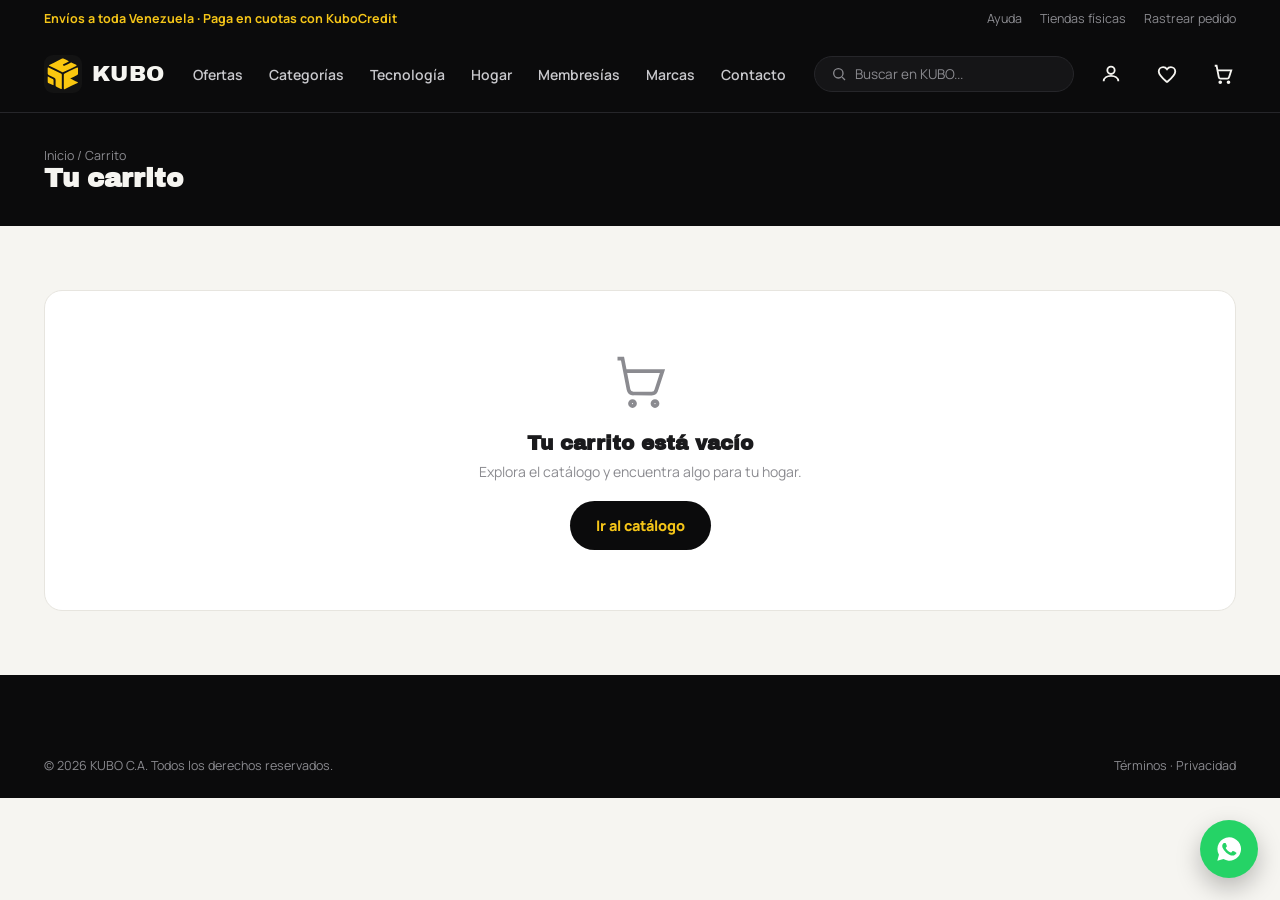
==== commit 58f6e12a: "Add files via upload" ====
--- a/carrito.html
+++ b/carrito.html
@@ -37,7 +37,7 @@
         <input type="text" placeholder="Buscar en KUBO..." data-search-input>
       </div>
       <a class="icon-btn" href="login.html" aria-label="Cuenta"><svg viewBox="0 0 24 24" fill="none" stroke="currentColor" stroke-width="2"><circle cx="12" cy="8" r="4"/><path d="M4 20c0-4 4-6 8-6s8 2 8 6"/></svg></a>
-      <a class="icon-btn" href="favoritos.html" aria-label="Favoritos"><svg viewBox="0 0 24 24" fill="none" stroke="currentColor" stroke-width="2"><path d="M12 21s-7-4.5-9.5-9C.5 8 2 4 6 4c2 0 3.5 1.2 4 2.5C10.5 5.2 12 4 14 4c4 0 5.5 4 3.5 8-2.5 4.5-9.5 9-9.5 9z"/></svg><span class="badge hide" data-fav-badge>0</span></a>
+      <a class="icon-btn" href="favoritos.html" aria-label="Favoritos"><svg viewBox="0 0 24 24" fill="none" stroke="currentColor" stroke-width="2"><path d="M12 20.5c-.28 0-.55-.1-.76-.3C7.02 16.6 3 13.1 3 9.3 3 6.6 5.1 4.5 7.8 4.5c1.68 0 3.24.86 4.2 2.24.96-1.38 2.52-2.24 4.2-2.24 2.7 0 4.8 2.1 4.8 4.8 0 3.8-4.02 7.3-8.24 10.9-.21.2-.48.3-.76.3z"/></svg><span class="badge hide" data-fav-badge>0</span></a>
       <a class="icon-btn" href="carrito.html" aria-label="Carrito"><svg viewBox="0 0 24 24" fill="none" stroke="currentColor" stroke-width="2"><path d="M3 3h2l2.4 12.4a2 2 0 0 0 2 1.6h7.2a2 2 0 0 0 2-1.6L21 8H6"/><circle cx="9" cy="21" r="1"/><circle cx="18" cy="21" r="1"/></svg><span class="badge hide" data-cart-badge>0</span></a>
       <button class="burger" id="burgerBtn" aria-label="Menú"><svg viewBox="0 0 24 24" fill="none" stroke="currentColor" stroke-width="2" width="26" height="26"><path d="M4 6h16M4 12h16M4 18h16"/></svg></button>
     </div>
@@ -101,7 +101,7 @@
       <div class="cart-item" data-id="${p.id}">
         <div class="imgbox">${cubeIconSVG(p.id)}</div>
         <div class="info">
-          <div class="brand">${p.brand}</div>
+          <div class="brand">${p.brand} · SKU ${p.sku}</div>
           <div class="name"><a href="producto.html?id=${p.id}">${p.name}</a></div>
           <div class="price">$${formatPrice(p.price)}</div>
         </div>
@@ -160,7 +160,7 @@
     let msg = 'Hola, quiero hacer este pedido en KUBO:%0A%0A';
     Object.keys(cart).forEach(id => {
       const p = findProduct(id);
-      if(p) msg += `• ${p.name} x${cart[id]} — $${formatPrice(p.price * cart[id])}%0A`;
+      if(p) msg += `• [${p.sku}] ${p.name} x${cart[id]} — $${formatPrice(p.price * cart[id])}%0A`;
     });
     msg += `%0ATotal: $${formatPrice(total)}`;
     window.open(`https://wa.me/${WA_NUMBER}?text=${msg}`, '_blank');
--- a/assets/style.css
+++ b/assets/style.css
@@ -18,16 +18,22 @@
 ul{list-style:none;}
 button{font-family:inherit;}
 .wrap{max-width:1240px;margin:0 auto;padding:0 24px;}
+@media(max-width:400px){.wrap{padding:0 16px;}}
 .hd{font-family:'Archivo Black',sans-serif;letter-spacing:-0.01em;}
 
 .topbar{background:var(--black);color:var(--paper);font-size:12.5px;}
-.topbar .wrap{display:flex;justify-content:space-between;align-items:center;height:36px;}
+.topbar .wrap{display:flex;justify-content:space-between;align-items:center;min-height:36px;padding-top:6px;padding-bottom:6px;gap:10px;}
 .topbar .msg{color:var(--yellow);font-weight:700;}
-.topbar .links{display:flex;gap:18px;color:var(--muted);}
+.topbar .links{display:flex;gap:18px;color:var(--muted);flex-shrink:0;}
 @media(max-width:720px){.topbar .links{display:none;}}
+@media(max-width:480px){
+  .topbar{font-size:11px;}
+  .topbar .wrap{justify-content:center;text-align:center;}
+  .topbar .msg{white-space:normal;line-height:1.4;}
+}
 
 header.site{background:var(--black);position:sticky;top:0;z-index:50;border-bottom:1px solid var(--line);}
-.hd-row{display:flex;align-items:center;gap:28px;height:76px;}
+.hd-row{display:flex;align-items:center;justify-content:space-between;gap:28px;height:76px;}
 .logo{display:flex;align-items:center;gap:10px;flex-shrink:0;}
 .logo svg,.logo-img{width:38px;height:38px;border-radius:9px;display:block;}
 .logo span{font-family:'Archivo Black',sans-serif;color:var(--paper);font-size:22px;letter-spacing:0.02em;}
@@ -44,6 +50,15 @@
 .badge.hide{display:none;}
 .burger{display:none;background:none;border:none;color:var(--paper);}
 @media(max-width:980px){nav.main{display:none;}.search-box{display:none;}.burger{display:flex;}}
+@media(max-width:420px){
+  .hd-row{gap:10px;height:66px;}
+  .hd-actions{gap:8px;}
+  .icon-btn{width:32px;height:32px;}
+  .icon-btn svg{width:19px;height:19px;}
+  .logo svg,.logo-img{width:32px;height:32px;}
+  .logo span{font-size:18px;}
+  .burger svg{width:22px;height:22px;}
+}
 .mobile-nav{display:none;flex-direction:column;background:var(--black-2);border-top:1px solid var(--line);padding:14px 24px 20px;}
 .mobile-nav.open{display:flex;}
 .mobile-nav a{color:#C9C9CD;padding:10px 0;font-size:14.5px;font-weight:600;border-bottom:1px solid var(--line);}
@@ -70,6 +85,14 @@
 .cube-stage{position:relative;height:420px;display:flex;align-items:center;justify-content:center;}
 .cube-stage svg{width:100%;height:100%;filter:drop-shadow(0 30px 60px rgba(245,197,24,0.15));}
 @media(max-width:980px){.hero .wrap{grid-template-columns:1fr;padding-top:44px;padding-bottom:40px;text-align:left;}.hero h1{font-size:38px;}.cube-stage{height:260px;order:-1;}}
+@media(max-width:480px){
+  .hero h1{font-size:30px;}
+  .hero-stats{gap:20px;flex-wrap:wrap;}
+  .hero-stats div b{font-size:20px;}
+  .cube-stage{height:200px;}
+  .cta-row{flex-direction:column;align-items:stretch;}
+  .cta-row .btn{width:100%;justify-content:center;}
+}
 
 .pagehead{background:var(--black);color:var(--paper);padding:34px 0;}
 .pagehead .wrap{display:flex;justify-content:space-between;align-items:center;flex-wrap:wrap;gap:12px;}
@@ -97,6 +120,7 @@
 .cat-card span{color:var(--paper);font-size:12.5px;font-weight:700;}
 @media(max-width:980px){.cat-grid{grid-template-columns:repeat(3,1fr);}}
 @media(max-width:520px){.cat-grid{grid-template-columns:repeat(3,1fr);gap:10px;}.cat-card{padding:16px 8px;}.cat-card span{font-size:11px;}}
+@media(max-width:360px){.cat-grid{grid-template-columns:repeat(2,1fr);}}
 
 .prod-grid{display:grid;grid-template-columns:repeat(4,1fr);gap:22px;}
 .card{background:#fff;border-radius:var(--radius);overflow:hidden;border:1px solid #E7E5DF;transition:box-shadow .2s,transform .2s;position:relative;}
@@ -105,9 +129,11 @@
 .card .imgbox{aspect-ratio:1/1;background:var(--paper);display:flex;align-items:center;justify-content:center;padding:24px;position:relative;}
 .card .imgbox svg{width:70%;height:70%;}
 .card .imgbox a{display:flex;width:100%;height:100%;align-items:center;justify-content:center;}
-.card .fav{position:absolute;top:12px;right:12px;width:32px;height:32px;background:#fff;border-radius:50%;display:flex;align-items:center;justify-content:center;box-shadow:0 2px 8px rgba(0,0,0,0.12);z-index:2;border:none;cursor:pointer;}
-.card .fav svg{width:16px;height:16px;color:var(--ink);}
-.card .fav.active svg{color:#E23636;fill:#E23636;}
+.card .fav{position:absolute;top:12px;right:12px;width:32px;height:32px;background:#fff;border-radius:50%;display:flex;align-items:center;justify-content:center;box-shadow:0 2px 8px rgba(0,0,0,0.12);z-index:2;border:none;cursor:pointer;transition:transform .12s;}
+.card .fav:hover{transform:scale(1.08);}
+.card .fav svg{width:16.5px;height:16.5px;color:#8B8B90;stroke-width:2;fill:none;transition:color .15s,fill .15s;}
+.card .fav.active svg{color:#E23636;fill:#E23636;animation:heartPop .35s ease;}
+@keyframes heartPop{0%{transform:scale(1);}35%{transform:scale(1.35);}60%{transform:scale(0.92);}100%{transform:scale(1);}}
 .card .body{padding:16px 16px 20px;}
 .card .brand{font-size:10.5px;font-weight:800;color:var(--muted);letter-spacing:.06em;text-transform:uppercase;}
 .card .name{font-size:14.5px;font-weight:700;margin-top:4px;line-height:1.3;min-height:38px;}
@@ -120,6 +146,7 @@
 .addbtn svg{width:18px;height:18px;}
 @media(max-width:980px){.prod-grid{grid-template-columns:repeat(2,1fr);}}
 @media(max-width:520px){.prod-grid{gap:12px;}.card .body{padding:12px;}.card .imgbox{padding:16px;}}
+@media(max-width:360px){.prod-grid{grid-template-columns:1fr;}.card .imgbox{padding:28px;}}
 
 .banner-split{display:grid;grid-template-columns:1fr 1fr;gap:20px;}
 .banner-card{border-radius:var(--radius);padding:38px;min-height:220px;display:flex;flex-direction:column;justify-content:center;position:relative;overflow:hidden;}
@@ -130,6 +157,7 @@
 .banner-card .btn{margin-top:20px;align-self:flex-start;}
 .banner-card svg.deco{position:absolute;right:-30px;bottom:-30px;width:200px;height:200px;opacity:.15;}
 @media(max-width:820px){.banner-split{grid-template-columns:1fr;}}
+@media(max-width:480px){.banner-card{padding:26px 22px;min-height:180px;}.banner-card h3{font-size:21px;}}
 
 .brand-strip{background:var(--black-2);padding:36px 0;}
 .brand-row{display:flex;justify-content:space-between;align-items:center;flex-wrap:wrap;gap:28px;}
@@ -143,6 +171,7 @@
 .news input{padding:14px 18px;border-radius:100px;border:1px solid var(--black);font-family:'Manrope';font-size:14px;width:260px;}
 .news .btn-primary{background:var(--black);color:var(--yellow);}
 @media(max-width:820px){.news{padding:32px;}.news form{width:100%;}.news input{flex:1;width:auto;}}
+@media(max-width:480px){.news{padding:24px 20px;border-radius:18px;}.news h3{font-size:21px;}.news form{flex-direction:column;}.news .btn{width:100%;justify-content:center;}}
 
 footer{background:var(--black);color:#B7B7BC;padding:60px 0 24px;}
 .f-grid{display:grid;grid-template-columns:1.4fr 1fr 1fr 1fr;gap:32px;}
@@ -172,11 +201,16 @@
 .reveal.show{opacity:1;transform:translateY(0);}
 
 .catalog-layout{display:grid;grid-template-columns:272px 1fr;gap:32px;align-items:start;}
-.filters{background:#fff;border:1px solid #EBE9E3;border-radius:var(--radius);padding:24px;position:sticky;top:96px;box-shadow:0 1px 2px rgba(20,20,22,0.03);}
-.filters .group{padding-bottom:22px;margin-bottom:22px;border-bottom:1px solid #F0EEE8;}
-.filters .group:last-of-type{border-bottom:none;margin-bottom:0;padding-bottom:0;}
-.filters h3{display:flex;align-items:center;justify-content:space-between;font-size:11.5px;font-weight:800;letter-spacing:.08em;text-transform:uppercase;margin-bottom:16px;color:var(--black);}
-.filters h3 .fcount{font-size:10px;font-weight:700;color:var(--muted);letter-spacing:0;text-transform:none;background:var(--paper);border-radius:100px;padding:2px 8px;}
+.filters{background:#fff;border:1px solid #EBE9E3;border-radius:var(--radius);padding:22px;position:sticky;top:96px;box-shadow:0 1px 2px rgba(20,20,22,0.03);}
+.filters-head{display:flex;align-items:center;justify-content:space-between;margin-bottom:4px;}
+.filters-head h2{font-family:'Archivo Black';font-size:16px;}
+.filters .group{padding:20px 0;margin-bottom:0;border-bottom:1px solid #F0EEE8;}
+.filters .group:first-of-type{padding-top:16px;}
+.filters .group:last-of-type{border-bottom:none;}
+.filters h3{display:flex;align-items:center;gap:9px;font-size:11.5px;font-weight:800;letter-spacing:.07em;text-transform:uppercase;margin-bottom:16px;color:var(--black);}
+.filters h3 .h3-ic{width:22px;height:22px;border-radius:7px;background:var(--paper);display:flex;align-items:center;justify-content:center;flex-shrink:0;}
+.filters h3 .h3-ic svg{width:12px;height:12px;color:var(--black);}
+.filters h3 .fcount{margin-left:auto;font-size:10px;font-weight:700;color:var(--muted);letter-spacing:0;text-transform:none;background:var(--paper);border-radius:100px;padding:2px 8px;}
 .filters .opt{display:flex;align-items:center;gap:12px;font-size:13.5px;font-weight:600;color:#3A3A3D;padding:9px 8px;cursor:pointer;border-radius:10px;transition:background .15s,color .15s;user-select:none;}
 .filters .opt:hover{background:var(--paper);}
 .filters .opt input{position:absolute;opacity:0;width:0;height:0;}
@@ -192,22 +226,37 @@
 .filters .opt input:checked ~ .ic{color:var(--black);}
 .filters input[type=range]{width:100%;accent-color:var(--black);height:4px;}
 .filters .price-vals{display:flex;justify-content:space-between;font-size:12px;color:var(--muted);margin-top:10px;font-weight:700;}
-.filters .clear{font-size:12.5px;font-weight:800;color:var(--black);display:flex;align-items:center;gap:6px;cursor:pointer;padding-top:4px;}
+.filters .clear{font-size:12.5px;font-weight:800;color:var(--black);display:flex;align-items:center;gap:6px;cursor:pointer;padding:14px 2px 2px;background:none;border:none;width:100%;justify-content:center;border-radius:9px;transition:background .15s,color .15s;}
 .filters .clear svg{width:13px;height:13px;}
-.filters .clear:hover{color:#E23636;}
-.filters .close-filters{margin-bottom:6px;width:36px;height:36px;border-radius:10px;background:var(--paper);display:flex;align-items:center;justify-content:center;border:1px solid #EBE9E3;color:var(--ink);transition:background .15s;}
+.filters .clear:hover{color:#E23636;background:#FEECEC;}
+.filters .close-filters{display:none;width:32px;height:32px;border-radius:9px;background:var(--paper);align-items:center;justify-content:center;border:1px solid #EBE9E3;color:var(--ink);transition:background .15s;}
 .filters .close-filters:hover{background:#EFEDE6;}
 .catalog-toolbar{display:flex;justify-content:space-between;align-items:center;margin-bottom:22px;flex-wrap:wrap;gap:12px;}
 .catalog-toolbar .count{font-size:13.5px;color:var(--muted);font-weight:600;}
-.catalog-toolbar select{padding:10px 14px;border-radius:100px;border:1px solid #E7E5DF;font-family:'Manrope';font-weight:700;font-size:13px;background:#fff;}
+.sort-wrap{position:relative;display:inline-flex;align-items:center;}
+.sort-wrap svg{position:absolute;right:14px;width:14px;height:14px;color:var(--ink);pointer-events:none;}
+.catalog-toolbar select{appearance:none;-webkit-appearance:none;padding:11px 38px 11px 18px;border-radius:100px;border:1.5px solid #E7E5DF;font-family:'Manrope';font-weight:700;font-size:13px;background:#fff;color:var(--ink);cursor:pointer;transition:border-color .15s,box-shadow .15s;}
+.catalog-toolbar select:hover{border-color:#C9C7C0;}
+.catalog-toolbar select:focus{outline:none;border-color:var(--black);box-shadow:0 0 0 3px rgba(11,11,12,0.08);}
 .mobile-filter-btn{display:none;background:var(--black);color:var(--yellow);padding:11px 18px;border-radius:100px;font-weight:800;font-size:13px;border:none;align-items:center;gap:8px;}
+.mobile-filter-btn .n{background:var(--yellow);color:var(--black);border-radius:50%;width:18px;height:18px;display:flex;align-items:center;justify-content:center;font-size:10.5px;}
+.filters-mobile-footer{display:none;}
+.active-chips{display:flex;flex-wrap:wrap;gap:8px;margin-bottom:18px;}
+.active-chips:empty{display:none;margin-bottom:0;}
+.chip{display:flex;align-items:center;gap:7px;background:#fff;border:1.5px solid #E7E5DF;padding:7px 8px 7px 14px;border-radius:100px;font-size:12.5px;font-weight:700;color:var(--ink);}
+.chip button{width:18px;height:18px;border-radius:50%;background:var(--paper);border:none;display:flex;align-items:center;justify-content:center;cursor:pointer;flex-shrink:0;}
+.chip button svg{width:9px;height:9px;stroke:var(--ink);stroke-width:3;}
+.chip button:hover{background:#E7E5DF;}
+.chip.clear-all{background:var(--black);color:var(--yellow);border-color:var(--black);cursor:pointer;padding:7px 16px;}
 @media(max-width:900px){
   .catalog-layout{grid-template-columns:1fr;}
-  .filters{display:none;position:fixed;inset:0;z-index:70;border-radius:0;overflow-y:auto;top:0;}
+  .filters{display:none;position:fixed;inset:0;z-index:70;border-radius:0;overflow-y:auto;top:0;padding:20px 20px 100px;}
   .filters.open{display:block;}
   .mobile-filter-btn{display:inline-flex;}
-  .filters .close-filters{display:flex;justify-content:flex-end;margin-bottom:14px;background:none;border:none;}
-}
+  .filters .close-filters{display:flex;}
+  .filters-mobile-footer{display:flex;gap:10px;position:fixed;left:0;right:0;bottom:0;background:#fff;padding:14px 20px;box-shadow:0 -6px 20px rgba(0,0,0,0.08);z-index:2;}
+}
+
 .empty-state{text-align:center;padding:60px 20px;background:#fff;border-radius:var(--radius);border:1px solid #E7E5DF;}
 .empty-state svg{width:60px;height:60px;margin:0 auto 16px;color:var(--muted);}
 .empty-state h3{font-family:'Archivo Black';font-size:20px;margin-bottom:8px;}
@@ -239,10 +288,12 @@
 .cart-item{display:grid;grid-template-columns:90px 1fr auto;gap:16px;align-items:center;background:#fff;border:1px solid #E7E5DF;border-radius:var(--radius);padding:16px;margin-bottom:14px;}
 .cart-item .imgbox{background:var(--paper);border-radius:12px;aspect-ratio:1/1;display:flex;align-items:center;justify-content:center;padding:12px;}
 .cart-item .imgbox svg{width:100%;height:100%;}
-.cart-item .info .brand{font-size:10.5px;font-weight:800;color:var(--muted);letter-spacing:.05em;text-transform:uppercase;}
-.cart-item .info .name{font-weight:700;font-size:14.5px;margin-top:2px;}
+.cart-item .info{min-width:0;}
+.cart-item .info .brand{font-size:10.5px;font-weight:800;color:var(--muted);letter-spacing:.05em;text-transform:uppercase;overflow:hidden;text-overflow:ellipsis;white-space:nowrap;}
+.cart-item .info .name{font-weight:700;font-size:14.5px;margin-top:2px;line-height:1.35;}
+.cart-item .info .name a{display:-webkit-box;-webkit-line-clamp:2;-webkit-box-orient:vertical;overflow:hidden;}
 .cart-item .info .price{font-family:'Archivo Black';font-size:15px;margin-top:8px;}
-.cart-item .side{display:flex;flex-direction:column;align-items:flex-end;gap:10px;}
+.cart-item .side{display:flex;flex-direction:column;align-items:flex-end;gap:10px;flex-shrink:0;}
 .remove-btn{background:none;border:none;color:var(--muted);font-size:12px;font-weight:700;cursor:pointer;display:flex;align-items:center;gap:5px;}
 .remove-btn:hover{color:#E23636;}
 .remove-btn svg{width:14px;height:14px;}
@@ -254,6 +305,16 @@
 .promo-row{display:flex;gap:8px;margin:18px 0;}
 .promo-row input{flex:1;padding:11px 14px;border-radius:10px;border:1px solid #E7E5DF;font-family:'Manrope';font-size:13px;}
 @media(max-width:860px){.cart-layout{grid-template-columns:1fr;}.summary-box{position:static;}.cart-item{grid-template-columns:64px 1fr;}.cart-item .side{grid-column:1/-1;flex-direction:row;justify-content:space-between;align-items:center;}}
+@media(max-width:420px){
+  .cart-item{grid-template-columns:56px 1fr;gap:12px;padding:12px;}
+  .cart-item .info .name{font-size:13.5px;}
+  .cart-item .info .price{font-size:14px;}
+  .qty-box button{width:34px;height:34px;}
+  .qty-box span{width:28px;font-size:13px;}
+  .promo-row{flex-direction:column;}
+  .promo-row button{width:100%;justify-content:center;}
+  .summary-box{padding:20px;}
+}
 
 .auth-shell{min-height:calc(100vh - 200px);display:flex;align-items:center;justify-content:center;padding:60px 20px;background:var(--paper);}
 .auth-card{width:100%;max-width:420px;background:#fff;border:1px solid #EBE9E3;border-radius:22px;padding:40px 36px;box-shadow:0 20px 50px rgba(20,20,22,0.06);}
@@ -331,13 +392,14 @@
 .acc-block h3{font-family:'Archivo Black';font-size:17px;margin-bottom:18px;}
 .mv-row{display:flex;align-items:center;justify-content:space-between;padding:13px 0;border-bottom:1px solid #F4F2EC;gap:12px;}
 .mv-row:last-child{border-bottom:none;}
-.mv-left{display:flex;align-items:center;gap:12px;}
+.mv-left{display:flex;align-items:center;gap:12px;min-width:0;flex:1;}
 .mv-ic{width:38px;height:38px;border-radius:10px;display:flex;align-items:center;justify-content:center;flex-shrink:0;}
 .mv-ic.pago{background:#FEECEC;color:#E23636;}
 .mv-ic.recarga{background:#E9F9EF;color:#2FB86E;}
 .mv-ic.compra{background:#FFF6DA;color:#B98900;}
 .mv-ic svg{width:18px;height:18px;}
-.mv-desc{font-size:13.5px;font-weight:700;}
+.mv-left > div{min-width:0;}
+.mv-desc{font-size:13.5px;font-weight:700;overflow:hidden;text-overflow:ellipsis;white-space:nowrap;}
 .mv-date{font-size:12px;color:var(--muted);margin-top:2px;}
 .mv-amt{font-family:'Archivo Black';font-size:14.5px;flex-shrink:0;}
 .mv-amt.neg{color:var(--ink);}
@@ -345,14 +407,16 @@
 
 .ord-row{display:flex;align-items:center;justify-content:space-between;padding:16px 0;border-bottom:1px solid #F4F2EC;flex-wrap:wrap;gap:12px;}
 .ord-row:last-child{border-bottom:none;}
+.ord-row > div:first-child{min-width:0;flex:1 1 160px;}
 .ord-id{font-weight:800;font-size:13.5px;}
-.ord-date{font-size:12px;color:var(--muted);margin-top:2px;}
-.ord-status{font-size:11px;font-weight:800;padding:5px 12px;border-radius:100px;}
+.ord-date{font-size:12px;color:var(--muted);margin-top:2px;overflow:hidden;text-overflow:ellipsis;white-space:nowrap;}
+.ord-status{font-size:11px;font-weight:800;padding:5px 12px;border-radius:100px;flex-shrink:0;}
 .ord-status.entregado{background:#E9F9EF;color:#2FB86E;}
 .ord-status.en-camino{background:#FFF6DA;color:#B98900;}
-.ord-total{font-family:'Archivo Black';font-size:15px;}
-
-.addr-card{border:1px solid #EBE9E3;border-radius:14px;padding:18px;margin-bottom:12px;display:flex;justify-content:space-between;align-items:flex-start;gap:12px;}
+.ord-total{font-family:'Archivo Black';font-size:15px;flex-shrink:0;}
+
+.addr-card{border:1px solid #EBE9E3;border-radius:14px;padding:18px;margin-bottom:12px;display:flex;justify-content:space-between;align-items:flex-start;gap:12px;flex-wrap:wrap;}
+.addr-card > div:first-child{min-width:0;flex:1 1 200px;}
 .addr-card .tag2{font-weight:800;font-size:13px;display:flex;align-items:center;gap:8px;}
 .addr-card .tag2 .primary{background:var(--yellow);color:var(--black);font-size:10px;font-weight:800;padding:2px 9px;border-radius:100px;}
 .addr-card p{font-size:13px;color:var(--muted);margin-top:6px;max-width:320px;}
@@ -367,6 +431,21 @@
   .acc-nav button{white-space:nowrap;}
   .acc-nav .sep{display:none;}
   .balance-card .amt{font-size:34px;}
+}
+@media(max-width:480px){
+  .balance-card{padding:24px 20px;}
+  .balance-card .amt{font-size:28px;}
+  .balance-card .actions{flex-direction:column;}
+  .balance-card .actions .btn{width:100%;justify-content:center;}
+  .next-pay{flex-direction:column;align-items:stretch;text-align:center;}
+  .next-pay .btn{width:100%;justify-content:center;}
+  .acc-block{padding:20px 18px;}
+  .mv-row{flex-wrap:wrap;}
+  .mv-amt{margin-left:50px;}
+  .ord-row{padding:14px 0;}
+  .ord-total{margin-left:auto;}
+  .mem-banner{padding:18px;flex-direction:column;align-items:flex-start;}
+  .mem-banner .btn{width:100%;justify-content:center;}
 }
 
 @keyframes shimmer{0%{background-position:-400px 0;}100%{background-position:400px 0;}}
@@ -406,10 +485,12 @@
 .filter-fade{position:absolute;left:0;right:4px;bottom:0;height:28px;background:linear-gradient(to bottom,rgba(255,255,255,0),#fff);pointer-events:none;opacity:1;transition:opacity .2s;}
 .filter-fade.hide{opacity:0;}
 .filter-list .opt.js-hidden{display:none;}
-.show-more-btn{display:flex;align-items:center;gap:6px;font-size:12px;font-weight:800;color:var(--black);margin-top:12px;cursor:pointer;background:none;border:none;padding:6px 4px;border-radius:8px;transition:background .15s;}
-.show-more-btn:hover{background:var(--paper);}
-.show-more-btn svg{width:13px;height:13px;transition:transform .2s;}
-.show-more-btn.open svg{transform:rotate(180deg);}
+.show-more-btn{display:flex;align-items:center;gap:8px;font-size:12.5px;font-weight:800;color:var(--black);margin-top:12px;cursor:pointer;background:none;border:none;padding:7px 6px;border-radius:9px;transition:background .15s,gap .15s;width:100%;}
+.show-more-btn:hover{background:var(--paper);gap:10px;}
+.show-more-btn .chev{width:22px;height:22px;border-radius:50%;background:var(--paper);display:flex;align-items:center;justify-content:center;flex-shrink:0;transition:background .15s,transform .25s;}
+.show-more-btn:hover .chev{background:#EFEDE6;}
+.show-more-btn.open .chev{transform:rotate(180deg);}
+.show-more-btn .chev svg{width:11px;height:11px;stroke:var(--black);stroke-width:3;}
 .no-match{font-size:12.5px;color:var(--muted);padding:10px 4px;}
 
 .mem-hero{background:var(--black);color:var(--paper);padding:64px 0 56px;text-align:center;position:relative;overflow:hidden;}
@@ -475,3 +556,15 @@
   .plan-card.featured{transform:none;}
   .mem-hero h1{font-size:30px;}
 }
+@media(max-width:480px){
+  .mem-hero{padding:44px 0 40px;}
+  .mem-hero h1{font-size:24px;}
+  .mem-hero p{font-size:14px;}
+  .billing-toggle{flex-direction:column;padding:6px;width:100%;max-width:280px;}
+  .billing-toggle button{width:100%;}
+  .billing-toggle .save{position:static;display:inline-block;margin-left:8px;}
+  .plan-card{padding:24px 20px;}
+  .plan-price .num{font-size:30px;}
+  .mem-cta{padding:32px 22px;}
+  .mem-cta h3{font-size:21px;}
+}
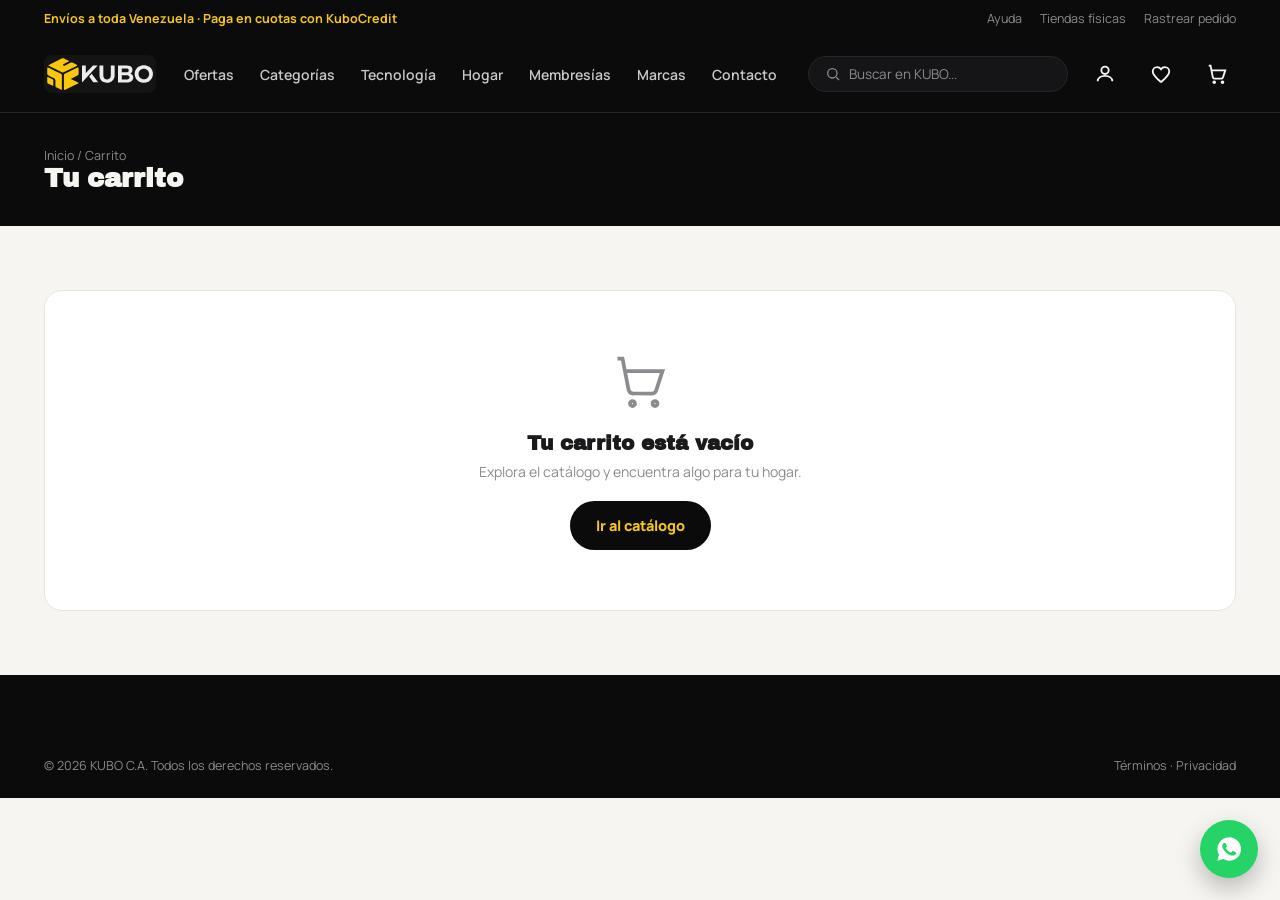
==== commit d41e8648: "Add files via upload" ====
--- a/carrito.html
+++ b/carrito.html
@@ -4,6 +4,7 @@
 <meta charset="UTF-8">
 <meta name="viewport" content="width=device-width, initial-scale=1">
 <title>Carrito — KUBO</title>
+<meta name="robots" content="noindex, nofollow">
 <link rel="icon" type="image/svg+xml" href="assets/logo-kubo.svg">
 <link rel="stylesheet" href="assets/style.css">
 </head>
@@ -19,8 +20,7 @@
 <header class="site">
   <div class="wrap hd-row">
     <a class="logo" href="index.html">
-      <img src="assets/logo-kubo.svg" alt="KUBO" class="logo-img">
-      <span>KUBO</span>
+      <img src="assets/logo-kubo-full.svg" alt="KUBO" class="logo-img-full">
     </a>
     <nav class="main">
       <a href="catalogo.html">Ofertas</a>
--- a/assets/style.css
+++ b/assets/style.css
@@ -36,6 +36,7 @@
 .hd-row{display:flex;align-items:center;justify-content:space-between;gap:28px;height:76px;}
 .logo{display:flex;align-items:center;gap:10px;flex-shrink:0;}
 .logo svg,.logo-img{width:38px;height:38px;border-radius:9px;display:block;}
+.logo-img-full{height:38px;width:auto;border-radius:8px;display:block;}
 .logo span{font-family:'Archivo Black',sans-serif;color:var(--paper);font-size:22px;letter-spacing:0.02em;}
 nav.main{display:flex;gap:26px;flex:1;}
 nav.main a{color:#C9C9CD;font-size:14px;font-weight:600;white-space:nowrap;transition:color .15s;}
@@ -56,6 +57,7 @@
   .icon-btn{width:32px;height:32px;}
   .icon-btn svg{width:19px;height:19px;}
   .logo svg,.logo-img{width:32px;height:32px;}
+  .logo-img-full{height:32px;}
   .logo span{font-size:18px;}
   .burger svg{width:22px;height:22px;}
 }
@@ -112,7 +114,8 @@
 .section-head a.viewall{font-weight:800;font-size:13.5px;border-bottom:2px solid var(--yellow);padding-bottom:2px;flex-shrink:0;}
 @media(max-width:600px){.section{padding:44px 0;}.section-head h2{font-size:24px;}}
 
-.cat-grid{display:grid;grid-template-columns:repeat(6,1fr);gap:16px;}
+.cat-grid{display:grid;grid-template-columns:repeat(6,1fr);gap:16px;min-width:0;}
+.cat-grid > *{min-width:0;}
 .cat-card{background:var(--black);border-radius:var(--radius);padding:22px 16px;text-align:center;transition:transform .18s,background .18s;}
 .cat-card:hover{transform:translateY(-4px);background:var(--black-2);}
 .cat-card .ic{width:46px;height:46px;margin:0 auto 12px;background:var(--yellow);border-radius:12px;display:flex;align-items:center;justify-content:center;}
@@ -122,7 +125,8 @@
 @media(max-width:520px){.cat-grid{grid-template-columns:repeat(3,1fr);gap:10px;}.cat-card{padding:16px 8px;}.cat-card span{font-size:11px;}}
 @media(max-width:360px){.cat-grid{grid-template-columns:repeat(2,1fr);}}
 
-.prod-grid{display:grid;grid-template-columns:repeat(4,1fr);gap:22px;}
+.prod-grid{display:grid;grid-template-columns:repeat(4,1fr);gap:22px;min-width:0;}
+.prod-grid > *{min-width:0;}
 .card{background:#fff;border-radius:var(--radius);overflow:hidden;border:1px solid #E7E5DF;transition:box-shadow .2s,transform .2s;position:relative;}
 .card:hover{transform:translateY(-4px);box-shadow:0 18px 40px rgba(0,0,0,0.08);}
 .card .tag{position:absolute;top:12px;left:12px;background:var(--yellow);color:var(--black);font-size:10.5px;font-weight:800;padding:4px 10px;border-radius:100px;z-index:2;letter-spacing:.02em;}
@@ -177,6 +181,7 @@
 .f-grid{display:grid;grid-template-columns:1.4fr 1fr 1fr 1fr;gap:32px;}
 .f-logo{display:flex;align-items:center;gap:10px;margin-bottom:14px;}
 .f-logo svg,.f-logo .logo-img{width:30px;height:30px;border-radius:8px;display:block;}
+.logo-img-footer{height:32px;width:auto;}
 .f-logo span{font-family:'Archivo Black';color:var(--paper);font-size:18px;}
 footer p.desc{font-size:13.5px;line-height:1.6;max-width:280px;}
 footer h4{color:var(--paper);font-size:13px;font-weight:800;letter-spacing:.05em;text-transform:uppercase;margin-bottom:16px;}
@@ -200,7 +205,8 @@
 .reveal{opacity:0;transform:translateY(18px);transition:opacity .6s ease,transform .6s ease;}
 .reveal.show{opacity:1;transform:translateY(0);}
 
-.catalog-layout{display:grid;grid-template-columns:272px 1fr;gap:32px;align-items:start;}
+.catalog-layout{display:grid;grid-template-columns:272px 1fr;gap:32px;align-items:start;min-width:0;}
+.catalog-layout > *{min-width:0;}
 .filters{background:#fff;border:1px solid #EBE9E3;border-radius:var(--radius);padding:22px;position:sticky;top:96px;box-shadow:0 1px 2px rgba(20,20,22,0.03);}
 .filters-head{display:flex;align-items:center;justify-content:space-between;margin-bottom:4px;}
 .filters-head h2{font-family:'Archivo Black';font-size:16px;}
@@ -262,7 +268,8 @@
 .empty-state h3{font-family:'Archivo Black';font-size:20px;margin-bottom:8px;}
 .empty-state p{color:var(--muted);font-size:14px;margin-bottom:20px;}
 
-.pd-grid{display:grid;grid-template-columns:1fr 1fr;gap:52px;align-items:start;}
+.pd-grid{display:grid;grid-template-columns:1fr 1fr;gap:52px;align-items:start;min-width:0;}
+.pd-grid > *{min-width:0;}
 .pd-gallery{background:#fff;border:1px solid #E7E5DF;border-radius:var(--radius);aspect-ratio:1/1;display:flex;align-items:center;justify-content:center;padding:50px;position:sticky;top:96px;}
 .pd-gallery svg{width:75%;height:75%;}
 .pd-brand{font-size:12px;font-weight:800;color:var(--muted);letter-spacing:.06em;text-transform:uppercase;}
@@ -284,7 +291,8 @@
 .pd-meta svg{width:20px;height:20px;color:var(--black);flex-shrink:0;}
 @media(max-width:900px){.pd-grid{grid-template-columns:1fr;gap:28px;}.pd-gallery{position:static;}.pd-name{font-size:24px;}.pd-price .now{font-size:28px;}}
 
-.cart-layout{display:grid;grid-template-columns:1fr 340px;gap:32px;align-items:start;}
+.cart-layout{display:grid;grid-template-columns:1fr 340px;gap:32px;align-items:start;min-width:0;}
+.cart-layout > *{min-width:0;}
 .cart-item{display:grid;grid-template-columns:90px 1fr auto;gap:16px;align-items:center;background:#fff;border:1px solid #E7E5DF;border-radius:var(--radius);padding:16px;margin-bottom:14px;}
 .cart-item .imgbox{background:var(--paper);border-radius:12px;aspect-ratio:1/1;display:flex;align-items:center;justify-content:center;padding:12px;}
 .cart-item .imgbox svg{width:100%;height:100%;}
@@ -357,7 +365,8 @@
 .step-success .ic svg{width:30px;height:30px;color:var(--black);}
 @media(max-width:480px){.auth-card{padding:30px 22px;}}
 
-.acc-layout{display:grid;grid-template-columns:270px 1fr;gap:32px;align-items:start;}
+.acc-layout{display:grid;grid-template-columns:270px 1fr;gap:32px;align-items:start;min-width:0;}
+.acc-layout > *{min-width:0;}
 .acc-side{background:#fff;border:1px solid #EBE9E3;border-radius:var(--radius);padding:22px;position:sticky;top:96px;}
 .acc-profile{display:flex;align-items:center;gap:12px;padding-bottom:20px;margin-bottom:16px;border-bottom:1px solid #F0EEE8;}
 .acc-avatar{width:48px;height:48px;border-radius:50%;background:var(--black);color:var(--yellow);display:flex;align-items:center;justify-content:center;font-family:'Archivo Black';font-size:16px;flex-shrink:0;}
@@ -425,14 +434,24 @@
 .acc-tab{display:none;}
 .acc-tab.active{display:block;}
 @media(max-width:900px){
-  .acc-layout{grid-template-columns:1fr;}
-  .acc-side{position:static;}
-  .acc-nav{flex-direction:row;overflow-x:auto;gap:8px;padding-bottom:4px;}
-  .acc-nav button{white-space:nowrap;}
+  .acc-layout{grid-template-columns:1fr;gap:16px;}
+  .acc-side{position:static;padding:16px;}
+  .acc-profile{padding-bottom:16px;margin-bottom:14px;}
+  .acc-nav{flex-direction:row;overflow-x:auto;gap:8px;padding-bottom:2px;flex-wrap:nowrap;scrollbar-width:none;-ms-overflow-style:none;max-width:100%;}
+  .acc-nav::-webkit-scrollbar{display:none;}
+  .acc-nav button{white-space:nowrap;flex-shrink:0;background:var(--paper);border-radius:100px;padding:10px 16px;gap:8px;}
+  .acc-nav button svg{width:16px;height:16px;}
+  .acc-nav button.active{background:var(--black);color:var(--yellow);}
+  .acc-nav button:not(.active):not(.danger):hover{background:#EFEDE6;}
   .acc-nav .sep{display:none;}
+  .acc-nav button.danger{background:#FEECEC;order:99;}
   .balance-card .amt{font-size:34px;}
 }
 @media(max-width:480px){
+  .acc-side{padding:14px;}
+  .acc-avatar{width:40px;height:40px;font-size:14px;}
+  .acc-profile .nm{font-size:13.5px;}
+  .acc-profile .em{font-size:11px;}
   .balance-card{padding:24px 20px;}
   .balance-card .amt{font-size:28px;}
   .balance-card .actions{flex-direction:column;}
@@ -497,12 +516,8 @@
 .mem-hero .eyebrow{justify-content:center;}
 .mem-hero h1{font-family:'Archivo Black';font-size:42px;letter-spacing:-0.01em;max-width:640px;margin:0 auto;line-height:1.08;}
 .mem-hero p{color:#B7B7BC;font-size:15.5px;max-width:520px;margin:16px auto 0;line-height:1.6;}
-.billing-toggle{display:inline-flex;align-items:center;gap:4px;background:var(--black-2);border:1px solid var(--line);border-radius:100px;padding:5px;margin-top:30px;}
-.billing-toggle button{padding:9px 20px;border-radius:100px;border:none;background:none;color:#B7B7BC;font-weight:800;font-size:13px;cursor:pointer;transition:background .2s,color .2s;position:relative;}
-.billing-toggle button.active{background:var(--yellow);color:var(--black);}
-.billing-toggle .save{position:absolute;top:-11px;right:-6px;background:#2FB86E;color:#fff;font-size:9px;font-weight:800;padding:2px 7px;border-radius:100px;white-space:nowrap;}
-
-.plans-grid{display:grid;grid-template-columns:repeat(3,1fr);gap:22px;margin-top:-40px;position:relative;z-index:2;}
+.plans-grid{display:grid;grid-template-columns:repeat(3,1fr);gap:22px;margin-top:16px;position:relative;z-index:2;min-width:0;}
+.plans-grid > *{min-width:0;}
 .plan-card{background:#fff;border:1px solid #EBE9E3;border-radius:22px;padding:30px 28px;display:flex;flex-direction:column;box-shadow:0 20px 45px rgba(20,20,22,0.05);}
 .plan-card.featured{background:var(--black);color:var(--paper);border-color:var(--black);transform:translateY(-14px);box-shadow:0 30px 60px rgba(20,20,22,0.25);}
 .plan-badge{align-self:flex-start;background:var(--yellow);color:var(--black);font-size:10.5px;font-weight:800;padding:5px 13px;border-radius:100px;margin-bottom:16px;letter-spacing:.03em;}
@@ -560,11 +575,70 @@
   .mem-hero{padding:44px 0 40px;}
   .mem-hero h1{font-size:24px;}
   .mem-hero p{font-size:14px;}
-  .billing-toggle{flex-direction:column;padding:6px;width:100%;max-width:280px;}
-  .billing-toggle button{width:100%;}
-  .billing-toggle .save{position:static;display:inline-block;margin-left:8px;}
   .plan-card{padding:24px 20px;}
   .plan-price .num{font-size:30px;}
   .mem-cta{padding:32px 22px;}
   .mem-cta h3{font-size:21px;}
-}
+  .mem-cta p{font-size:13px;}
+  .mem-cta .btn{width:100%;justify-content:center;}
+  .compare-table th,.compare-table td{padding:12px 10px;font-size:12.5px;}
+  .compare-table td:first-child,.compare-table th:first-child{min-width:170px;}
+  .faq-q{font-size:13.5px;gap:10px;}
+  .plan-features li{font-size:13px;}
+}
+
+.pd-media{display:flex;gap:14px;position:sticky;top:96px;}
+.pd-thumbs{display:flex;flex-direction:column;gap:10px;width:72px;flex-shrink:0;}
+.pd-thumb{background:#fff;border:2px solid #E7E5DF;border-radius:12px;aspect-ratio:1/1;display:flex;align-items:center;justify-content:center;padding:10px;cursor:pointer;transition:border-color .15s;}
+.pd-thumb svg{width:100%;height:100%;}
+.pd-thumb.active{border-color:var(--black);}
+.pd-thumb:hover{border-color:#B8B6AE;}
+.pd-main-wrap{flex:1;position:relative;}
+.pd-main{background:#fff;border:1px solid #E7E5DF;border-radius:var(--radius);aspect-ratio:1/1;display:flex;align-items:center;justify-content:center;padding:50px;position:relative;overflow:hidden;cursor:zoom-in;}
+.pd-main svg{width:75%;height:75%;transition:transform .2s;}
+.pd-main.flipped svg{transform:scaleX(-1);}
+.pd-zoom-btn{position:absolute;bottom:16px;right:16px;width:42px;height:42px;border-radius:50%;background:#fff;border:1px solid #E7E5DF;display:flex;align-items:center;justify-content:center;box-shadow:0 4px 14px rgba(0,0,0,0.1);cursor:pointer;z-index:2;transition:transform .15s,background .15s;}
+.pd-zoom-btn:hover{transform:scale(1.08);background:var(--paper);}
+.pd-zoom-btn svg{width:19px;height:19px;color:var(--ink);}
+.pd-tag-badge{position:absolute;top:14px;left:14px;background:var(--yellow);color:var(--black);font-size:11px;font-weight:800;padding:5px 12px;border-radius:100px;z-index:2;}
+
+.lightbox{position:fixed;inset:0;background:rgba(11,11,12,0.92);z-index:200;display:none;align-items:center;justify-content:center;}
+.lightbox.open{display:flex;}
+.lightbox-img{width:min(70vw,560px);height:min(70vw,560px);display:flex;align-items:center;justify-content:center;padding:30px;}
+.lightbox-img svg{width:100%;height:100%;}
+.lightbox-img.flipped svg{transform:scaleX(-1);}
+.lightbox-close{position:absolute;top:24px;right:24px;width:44px;height:44px;border-radius:50%;background:rgba(255,255,255,0.1);border:none;color:#fff;display:flex;align-items:center;justify-content:center;cursor:pointer;transition:background .15s;}
+.lightbox-close:hover{background:rgba(255,255,255,0.2);}
+.lightbox-close svg{width:20px;height:20px;}
+.lightbox-nav{position:absolute;top:50%;transform:translateY(-50%);width:48px;height:48px;border-radius:50%;background:rgba(255,255,255,0.1);border:none;color:#fff;display:flex;align-items:center;justify-content:center;cursor:pointer;transition:background .15s;}
+.lightbox-nav:hover{background:rgba(255,255,255,0.2);}
+.lightbox-nav svg{width:22px;height:22px;}
+.lightbox-prev{left:24px;}
+.lightbox-next{right:24px;}
+.lightbox-counter{position:absolute;bottom:24px;left:50%;transform:translateX(-50%);color:#B7B7BC;font-size:12.5px;font-weight:700;}
+
+.pd-extra{display:grid;grid-template-columns:1.3fr 1fr;gap:22px;margin-top:22px;}
+.pd-extra-block{background:#fff;border:1px solid #E7E5DF;border-radius:var(--radius);padding:24px 26px;}
+.pd-extra-block h3{font-family:'Archivo Black';font-size:16px;margin-bottom:16px;}
+.spec-row{display:flex;justify-content:space-between;gap:12px;padding:11px 0;border-bottom:1px solid #F4F2EC;font-size:13.5px;}
+.spec-row:last-child{border-bottom:none;}
+.spec-row .k{color:var(--muted);font-weight:600;}
+.spec-row .v{font-weight:800;color:var(--ink);text-align:right;}
+.feature-list{list-style:none;display:flex;flex-direction:column;gap:13px;}
+.feature-list li{display:flex;align-items:flex-start;gap:10px;font-size:13.5px;line-height:1.45;color:#3A3A3D;}
+.feature-list li svg{width:17px;height:17px;color:var(--yellow);background:var(--black);border-radius:50%;padding:3px;flex-shrink:0;margin-top:1px;}
+
+@media(max-width:900px){
+  .pd-media{position:static;flex-direction:column-reverse;}
+  .pd-thumbs{flex-direction:row;width:auto;overflow-x:auto;}
+  .pd-thumb{width:64px;flex-shrink:0;}
+  .pd-extra{grid-template-columns:1fr;margin-top:16px;}
+}
+@media(max-width:480px){
+  .pd-main{padding:34px;}
+  .lightbox-img{width:88vw;height:88vw;padding:16px;}
+  .lightbox-nav{width:40px;height:40px;}
+  .lightbox-prev{left:10px;}
+  .lightbox-next{right:10px;}
+  .pd-extra-block{padding:20px;}
+}
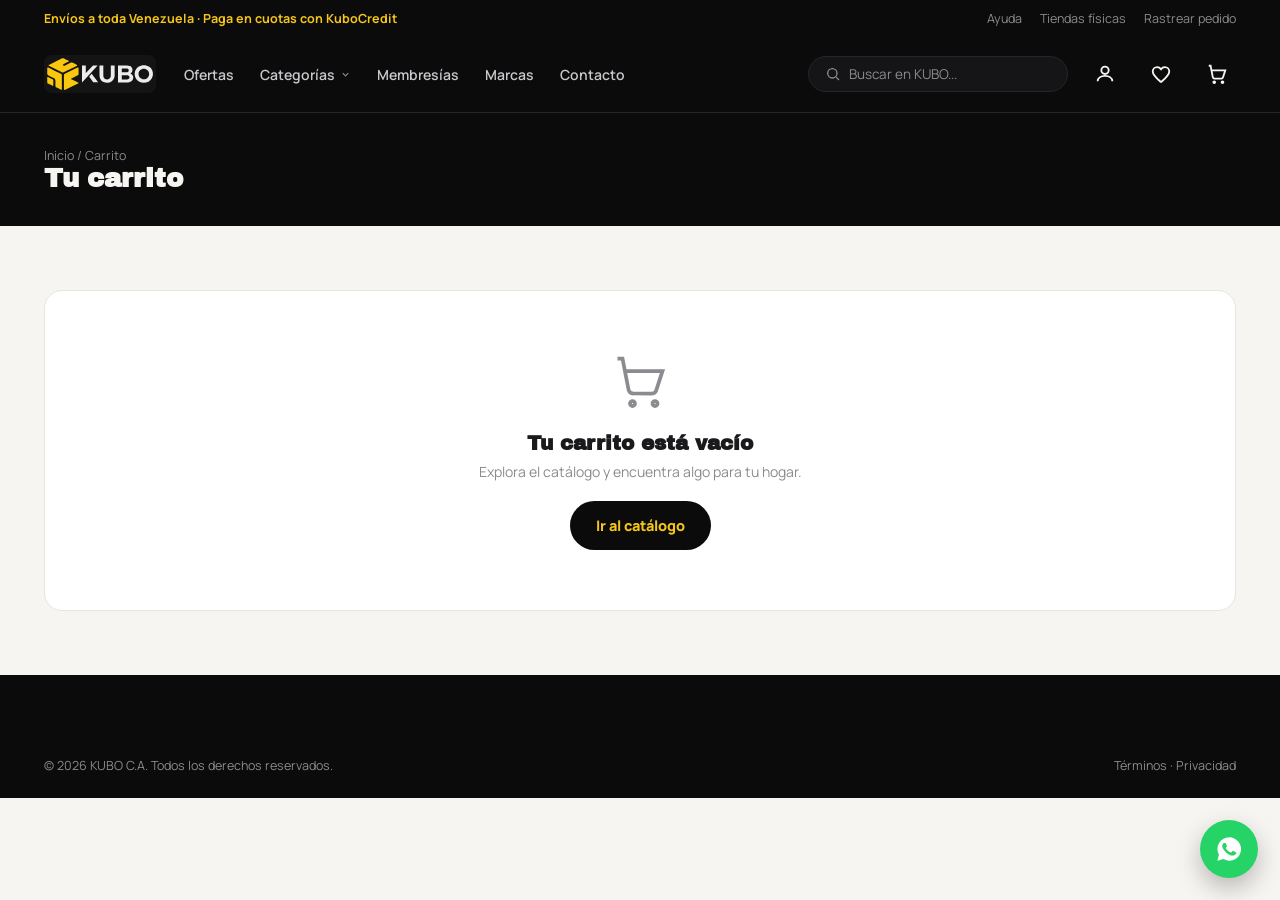
==== commit 80ec0ddb: "Add files via upload" ====
--- a/carrito.html
+++ b/carrito.html
@@ -24,9 +24,10 @@
     </a>
     <nav class="main">
       <a href="catalogo.html">Ofertas</a>
-      <a href="catalogo.html">Categorías</a>
-      <a href="catalogo.html?categoria=tecnologia">Tecnología</a>
-      <a href="catalogo.html?categoria=hogar">Hogar</a>
+      <div class="nav-item-mega">
+        <a href="catalogo.html" class="nav-link-mega">Categorías <svg viewBox="0 0 24 24" fill="none" stroke="currentColor" stroke-width="2.6"><path d="M6 9l6 6 6-6"/></svg></a>
+        <div class="mega-panel" id="megaPanel"></div>
+      </div>
       <a href="membresias.html">Membresías</a>
       <a href="index.html#marcas">Marcas</a>
       <a href="index.html#contacto">Contacto</a>
@@ -44,7 +45,7 @@
   </div>
   <div class="mobile-nav" id="mobileNav">
     <div class="mobile-search"><input type="text" placeholder="Buscar en KUBO..." data-search-input></div>
-    <a href="catalogo.html">Ofertas</a><a href="membresias.html">Membresías</a><a href="favoritos.html">Favoritos</a><a href="carrito.html">Carrito</a>
+    <a href="catalogo.html">Ofertas</a><div id="mobileCatList"></div><a href="membresias.html">Membresías</a><a href="favoritos.html">Favoritos</a><a href="carrito.html">Carrito</a>
   </div>
 </header>
 
--- a/assets/style.css
+++ b/assets/style.css
@@ -642,3 +642,29 @@
   .lightbox-next{right:10px;}
   .pd-extra-block{padding:20px;}
 }
+
+.nav-item-mega{position:relative;display:flex;align-items:center;}
+.nav-link-mega{display:flex;align-items:center;gap:5px;cursor:pointer;}
+.nav-link-mega svg{width:11px;height:11px;transition:transform .2s;color:#8A8A8E;}
+.nav-item-mega:hover .nav-link-mega svg{transform:rotate(180deg);color:var(--yellow);}
+.mega-panel{position:absolute;top:100%;left:50%;transform:translateX(-50%) translateY(8px);width:520px;background:#fff;border-radius:18px;box-shadow:0 24px 60px rgba(0,0,0,0.18);padding:26px 28px;display:grid;grid-template-columns:1fr 1fr 0.9fr;gap:8px;opacity:0;visibility:hidden;pointer-events:none;transition:opacity .18s ease,transform .18s ease,visibility .18s;z-index:80;}
+.nav-item-mega:hover .mega-panel{opacity:1;visibility:visible;pointer-events:auto;transform:translateX(-50%) translateY(0);}
+.mega-panel::before{content:"";position:absolute;top:-6px;left:50%;transform:translateX(-50%) rotate(45deg);width:12px;height:12px;background:#fff;}
+.mega-col h4{font-size:10.5px;font-weight:800;letter-spacing:.07em;text-transform:uppercase;color:var(--muted);margin-bottom:12px;padding:0 10px;}
+.mega-link{display:flex;align-items:center;gap:10px;padding:9px 10px;border-radius:10px;font-size:13.5px;font-weight:600;color:#3A3A3D;transition:background .15s,color .15s;}
+.mega-link:hover{background:var(--paper);color:var(--black);}
+.mega-ic{width:26px;height:26px;border-radius:8px;background:var(--paper);display:flex;align-items:center;justify-content:center;flex-shrink:0;}
+.mega-link:hover .mega-ic{background:var(--yellow);}
+.mega-ic svg{width:14px;height:14px;color:var(--black);}
+.mega-promo{padding-left:14px;border-left:1px solid #F0EEE8;}
+.mega-promo-card{display:block;background:var(--black);border-radius:14px;padding:16px;color:#fff;transition:transform .15s;}
+.mega-promo-card:hover{transform:translateY(-2px);}
+.mega-promo-card span{font-family:'Archivo Black';font-size:14px;color:var(--yellow);display:block;}
+.mega-promo-card p{font-size:12px;color:#B7B7BC;margin-top:6px;line-height:1.4;}
+@media(max-width:1180px){.mega-panel{width:460px;}}
+
+.mcat-group{margin:10px 0 6px;}
+.mcat-label{display:block;font-size:10.5px;font-weight:800;letter-spacing:.07em;text-transform:uppercase;color:var(--muted);padding:8px 0 6px;}
+.mcat-link{display:flex;align-items:center;gap:10px;padding:9px 0;font-size:14px;font-weight:600;color:#C9C9CD;border-bottom:1px solid var(--line);}
+.mcat-link .mega-ic{background:var(--black-2);}
+.mcat-link .mega-ic svg{color:var(--yellow);}
